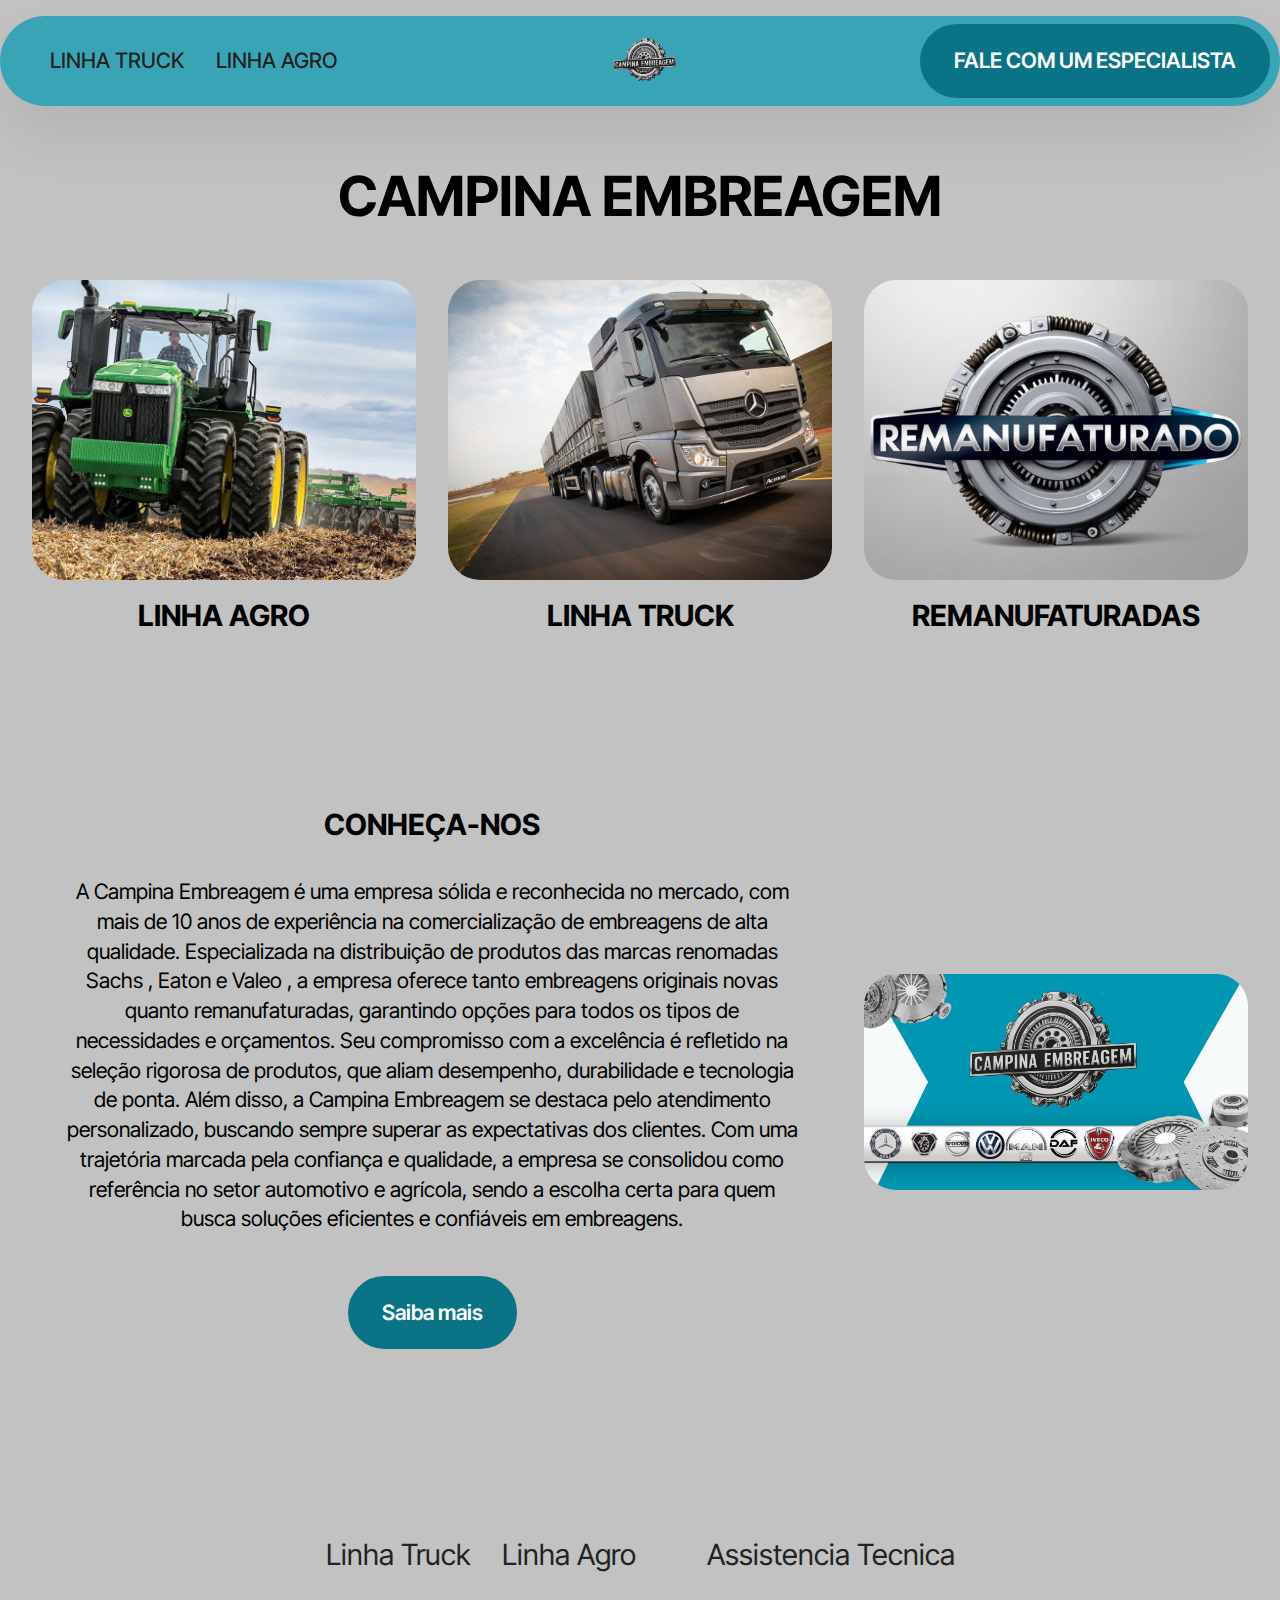
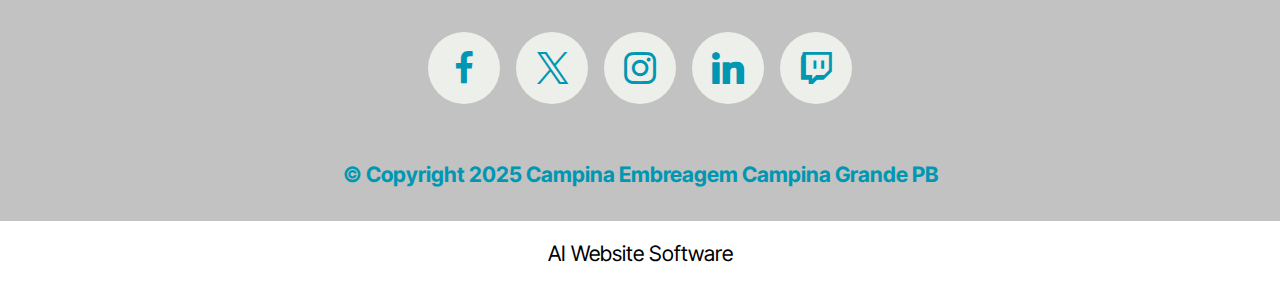
==== index.html @ 379b9a97 "Add files via upload" ====
<!DOCTYPE html>
<html  >
<head>
  <!-- Site made with Mobirise Website Builder v6.0.1, https://mobirise.com -->
  <meta charset="UTF-8">
  <meta http-equiv="X-UA-Compatible" content="IE=edge">
  <meta name="generator" content="Mobirise v6.0.1, mobirise.com">
  <meta name="viewport" content="width=device-width, initial-scale=1, minimum-scale=1">
  <link rel="shortcut icon" href="assets/images/design-sem-nome-2.png-283x283.png" type="image/x-icon">
  <meta name="description" content="seja bem vindo a campina embreagem">
  
  
  <title>Pagina Inicial</title>
  <link rel="stylesheet" href="assets/web/assets/mobirise-icons2/mobirise2.css">
  <link rel="stylesheet" href="assets/bootstrap/css/bootstrap.min.css">
  <link rel="stylesheet" href="assets/bootstrap/css/bootstrap-grid.min.css">
  <link rel="stylesheet" href="assets/bootstrap/css/bootstrap-reboot.min.css">
  <link rel="stylesheet" href="assets/dropdown/css/style.css">
  <link rel="stylesheet" href="assets/socicon/css/styles.css">
  <link rel="stylesheet" href="assets/theme/css/style.css">
  <link rel="preload" href="https://fonts.googleapis.com/css?family=Inter+Tight:100,200,300,400,500,600,700,800,900,100i,200i,300i,400i,500i,600i,700i,800i,900i&display=swap" as="style" onload="this.onload=null;this.rel='stylesheet'">
  <noscript><link rel="stylesheet" href="https://fonts.googleapis.com/css?family=Inter+Tight:100,200,300,400,500,600,700,800,900,100i,200i,300i,400i,500i,600i,700i,800i,900i&display=swap"></noscript>
  <link rel="preload" as="style" href="assets/mobirise/css/mbr-additional.css?v=fmZbq1"><link rel="stylesheet" href="assets/mobirise/css/mbr-additional.css?v=fmZbq1" type="text/css">

  
  
  
</head>
<body>
  
  <section data-bs-version="5.1" class="menu menu4 cid-uE12uf2thr" once="menu" id="menu04-0">
	

	<nav class="navbar navbar-dropdown navbar-fixed-top navbar-expand-lg">
		<div class="container">
			<div class="navbar-brand">
				<span class="navbar-logo">
					<a href="index.html">
						<img src="assets/images/design-sem-nome-2.png-283x283.png" alt="Mobirise Website Builder" style="height: 5rem;">
					</a>
				</span>
				
			</div>
			<button class="navbar-toggler" type="button" data-toggle="collapse" data-bs-toggle="collapse" data-target="#navbarSupportedContent" data-bs-target="#navbarSupportedContent" aria-controls="navbarNavAltMarkup" aria-expanded="false" aria-label="Toggle navigation">
				<div class="hamburger">
					<span></span>
					<span></span>
					<span></span>
					<span></span>
				</div>
			</button>
			<div class="collapse navbar-collapse" id="navbarSupportedContent">
				<ul class="navbar-nav nav-dropdown" data-app-modern-menu="true"><li class="nav-item">
						<a class="nav-link link text-black text-primary display-4" href="linhatruck.html">LINHA TRUCK</a>
					</li>
					<li class="nav-item">
						<a class="nav-link link show text-black display-4" href="https://mobiri.se" aria-expanded="false">LINHA AGRO</a>
					</li></ul>
				
				<div class="navbar-buttons mbr-section-btn"><a class="btn btn-info display-4" href="https://w.app/especialistacampina">FALE COM UM ESPECIALISTA</a></div>
			</div>
		</div>
	</nav>
</section>

<section data-bs-version="5.1" class="features03 cid-uE16JhF3HJ" id="features03-2">
	
	
	<div class="container">
		<div class="row justify-content-center mb-5">
			<div class="col-12 content-head">
				<div class="mbr-section-head">
					<h4 class="mbr-section-title mbr-fonts-style align-center mb-0 display-2"><strong>CAMPINA EMBREAGEM</strong></h4>
					
				</div>
			</div>
		</div>
		<div class="row">
			<div class="item features-image col-12 col-md-6 col-lg-4 active">
				<div class="item-wrapper">
					<div class="item-img mb-3">
						<a href="linhaagro.html"><img src="assets/images/r4g079078-rrd-tratores-serie-9r-9rx-maior-trator-ecommerce-large-be9980bf68cd85eb3960ea7652e203d55143aea5-1.jpeg" alt="Mobirise Website Builder" title=""></a>
					</div>
					<div class="item-content align-left">
						<h5 class="item-title mbr-fonts-style mt-0 mb-2 display-5"><strong>LINHA AGRO</strong></h5>
						
						
					</div>
				</div>
			</div>
			<div class="item features-image col-12 col-md-6 col-lg-4">
				<div class="item-wrapper">
					<div class="item-img mb-3">
						<a href="linhatruck.html"><img src="assets/images/actros-2020.jpg" alt="Mobirise Website Builder" title="" data-slide-to="1" data-bs-slide-to="1"></a>
					</div>
					<div class="item-content align-left">
						<h5 class="item-title mbr-fonts-style mb-2 mt-0 display-5">
							<strong>LINHA TRUCK</strong></h5>
						
						
					</div>
				</div>
			</div><div class="item features-image col-12 col-md-6 col-lg-4">
				<div class="item-wrapper">
					<div class="item-img mb-3">
						<img src="assets/images/cf99cc00-224d-4fc2-b7e6-b54168012825-759x429.jpg" alt="Mobirise Website Builder" title="" data-slide-to="2" data-bs-slide-to="2">
					</div>
					<div class="item-content align-left">
						<h5 class="item-title mbr-fonts-style mb-2 mt-0 display-5">
						    <strong>REMANUFATURADAS</strong></h5>
						
						
					</div>
				</div>
			</div>
			
		</div>
	</div>
</section>

<section data-bs-version="5.1" class="header1 cid-uE14Krt7id" id="header01-1">
	

	
	

	<div class="container-fluid">
		<div class="row justify-content-center">
			<div class="col-12 col-md-12 col-lg-4 image-wrapper">
				<img class="w-100" src="assets/images/1.png-1395x785.png" alt="Mobirise Website Builder">
			</div>
			<div class="col-12 col-lg col-md-12">
				<div class="text-wrapper align-left">
					<h1 class="mbr-section-title mbr-fonts-style mb-4 display-5">
						<strong>CONHEÇA-NOS</strong></h1>
					<p class="mbr-text mbr-fonts-style mb-4 display-7">A Campina Embreagem é uma empresa sólida e reconhecida no mercado, com mais de 10 anos de experiência na comercialização de embreagens de alta qualidade. Especializada na distribuição de produtos das marcas renomadas Sachs , Eaton e Valeo , a empresa oferece tanto embreagens originais novas quanto remanufaturadas, garantindo opções para todos os tipos de necessidades e orçamentos. Seu compromisso com a excelência é refletido na seleção rigorosa de produtos, que aliam desempenho, durabilidade e tecnologia de ponta. Além disso, a Campina Embreagem se destaca pelo atendimento personalizado, buscando sempre superar as expectativas dos clientes. Com uma trajetória marcada pela confiança e qualidade, a empresa se consolidou como referência no setor automotivo e agrícola, sendo a escolha certa para quem busca soluções eficientes e confiáveis em embreagens.</p>
					<div class="mbr-section-btn mt-3"><a class="btn btn-info display-7" href="https://mobiri.se">Saiba mais</a></div>
				</div>
			</div>
		</div>
	</div>
</section>

<section data-bs-version="5.1" class="footer3 cid-uE6FeuxkPk" once="footers" id="footer03-5">

        

    

    <div class="container">
        <div class="row">
            <div class="row-links">
                <ul class="header-menu">
                  
                  
                  
                  
                <li class="header-menu-item mbr-fonts-style display-5">Linha Truck</li><li class="header-menu-item mbr-fonts-style display-5">Linha Agro</li><li class="header-menu-item mbr-fonts-style display-5">&nbsp;</li><li class="header-menu-item mbr-fonts-style display-5">Assistencia Tecnica</li></ul>
              </div>

            <div class="col-12 mt-4">
                <div class="social-row">
                    <div class="soc-item">
                        <a href="https://mobiri.se/" target="_blank">
                            <span class="mbr-iconfont socicon socicon-facebook display-7"></span>
                        </a>
                    </div>
                    <div class="soc-item">
                        <a href="https://mobiri.se/" target="_blank">
                            <span class="mbr-iconfont socicon-twitter socicon"></span>
                        </a>
                    </div>
                    <div class="soc-item">
                        <a href="https://mobiri.se/" target="_blank">
                            <span class="mbr-iconfont socicon-instagram socicon"></span>
                        </a>
                    </div>
                    <div class="soc-item">
                        <a href="https://mobiri.se/" target="_blank">
                            <span class="mbr-iconfont socicon socicon-linkedin"></span>
                        </a>
                    </div>
                    <div class="soc-item">
                        <a href="https://mobiri.se/" target="_blank">
                            <span class="mbr-iconfont socicon socicon-twitch"></span>
                        </a>
                    </div>
                </div>
            </div>
            <div class="col-12 mt-5">
                <p class="mbr-fonts-style copyright display-7"><strong>
                    © Copyright 2025 Campina Embreagem Campina Grande PB</strong></p>
            </div>
        </div>
    </div>
</section><section class="display-7" style="padding: 0;align-items: center;justify-content: center;flex-wrap: wrap;    align-content: center;display: flex;position: relative;height: 4rem;"><a href="https://mobiri.se/" style="flex: 1 1;height: 4rem;position: absolute;width: 100%;z-index: 1;"><img alt="" style="height: 4rem;" src="[data-uri]"></a><p style="margin: 0;text-align: center;" class="display-7">&#8204;</p><a style="z-index:1" href="https://mobirise.com/builder/ai-website-builder.html">AI Website Software</a></section><script src="assets/bootstrap/js/bootstrap.bundle.min.js"></script>  <script src="assets/smoothscroll/smooth-scroll.js"></script>  <script src="assets/ytplayer/index.js"></script>  <script src="assets/dropdown/js/navbar-dropdown.js"></script>  <script src="assets/theme/js/script.js"></script>  
  
  
</body>
</html>
---- assets/web/assets/mobirise-icons2/mobirise2.css ----
@font-face {
  font-family: 'Moririse2';
  font-display: swap;
  src:  url('mobirise2.eot?f2bix4');
  src:  url('mobirise2.eot?f2bix4#iefix') format('embedded-opentype'),
    url('mobirise2.ttf?f2bix4') format('truetype'),
    url('mobirise2.woff?f2bix4') format('woff'),
    url('mobirise2.svg?f2bix4#mobirise2') format('svg');
  font-weight: normal;
  font-style: normal;
}

[class^="mobi-"], [class*=" mobi-"] {
  /* use !important to prevent issues with browser extensions that change fonts */
  font-family: 'Moririse2' !important;
  speak: none;
  font-style: normal;
  font-weight: normal;
  font-variant: normal;
  text-transform: none;
  line-height: 1;

  /* Better Font Rendering =========== */
  -webkit-font-smoothing: antialiased;
  -moz-osx-font-smoothing: grayscale;
}

.mobi-mbri-add-submenu:before {
  content: "\e900";
}
.mobi-mbri-alert:before {
  content: "\e901";
}
.mobi-mbri-align-center:before {
  content: "\e902";
}
.mobi-mbri-align-justify:before {
  content: "\e903";
}
.mobi-mbri-align-left:before {
  content: "\e904";
}
.mobi-mbri-align-right:before {
  content: "\e905";
}
.mobi-mbri-android:before {
  content: "\e906";
}
.mobi-mbri-apple:before {
  content: "\e907";
}
.mobi-mbri-arrow-down:before {
  content: "\e908";
}
.mobi-mbri-arrow-next:before {
  content: "\e909";
}
.mobi-mbri-arrow-prev:before {
  content: "\e90a";
}
.mobi-mbri-arrow-up:before {
  content: "\e90b";
}
.mobi-mbri-bold:before {
  content: "\e90c";
}
.mobi-mbri-bookmark:before {
  content: "\e90d";
}
.mobi-mbri-bootstrap:before {
  content: "\e90e";
}
.mobi-mbri-briefcase:before {
  content: "\e90f";
}
.mobi-mbri-browse:before {
  content: "\e910";
}
.mobi-mbri-bulleted-list:before {
  content: "\e911";
}
.mobi-mbri-calendar:before {
  content: "\e912";
}
.mobi-mbri-camera:before {
  content: "\e913";
}
.mobi-mbri-cart-add:before {
  content: "\e914";
}
.mobi-mbri-cart-full:before {
  content: "\e915";
}
.mobi-mbri-cash:before {
  content: "\e916";
}
.mobi-mbri-change-style:before {
  content: "\e917";
}
.mobi-mbri-chat:before {
  content: "\e918";
}
.mobi-mbri-clock:before {
  content: "\e919";
}
.mobi-mbri-close:before {
  content: "\e91a";
}
.mobi-mbri-cloud:before {
  content: "\e91b";
}
.mobi-mbri-code:before {
  content: "\e91c";
}
.mobi-mbri-contact-form:before {
  content: "\e91d";
}
.mobi-mbri-credit-card:before {
  content: "\e91e";
}
.mobi-mbri-cursor-click:before {
  content: "\e91f";
}
.mobi-mbri-cust-feedback:before {
  content: "\e920";
}
.mobi-mbri-database:before {
  content: "\e921";
}
.mobi-mbri-delivery:before {
  content: "\e922";
}
.mobi-mbri-desktop:before {
  content: "\e923";
}
.mobi-mbri-devices:before {
  content: "\e924";
}
.mobi-mbri-down:before {
  content: "\e925";
}
.mobi-mbri-download-2:before {
  content: "\e926";
}
.mobi-mbri-download:before {
  content: "\e927";
}
.mobi-mbri-drag-n-drop-2:before {
  content: "\e928";
}
.mobi-mbri-drag-n-drop:before {
  content: "\e929";
}
.mobi-mbri-edit-2:before {
  content: "\e92a";
}
.mobi-mbri-edit:before {
  content: "\e92b";
}
.mobi-mbri-error:before {
  content: "\e92c";
}
.mobi-mbri-extension:before {
  content: "\e92d";
}
.mobi-mbri-features:before {
  content: "\e92e";
}
.mobi-mbri-file:before {
  content: "\e92f";
}
.mobi-mbri-flag:before {
  content: "\e930";
}
.mobi-mbri-folder:before {
  content: "\e931";
}
.mobi-mbri-gift:before {
  content: "\e932";
}
.mobi-mbri-github:before {
  content: "\e933";
}
.mobi-mbri-globe-2:before {
  content: "\e934";
}
.mobi-mbri-globe:before {
  content: "\e935";
}
.mobi-mbri-growing-chart:before {
  content: "\e936";
}
.mobi-mbri-hearth:before {
  content: "\e937";
}
.mobi-mbri-help:before {
  content: "\e938";
}
.mobi-mbri-home:before {
  content: "\e939";
}
.mobi-mbri-hot-cup:before {
  content: "\e93a";
}
.mobi-mbri-idea:before {
  content: "\e93b";
}
.mobi-mbri-image-gallery:before {
  content: "\e93c";
}
.mobi-mbri-image-slider:before {
  content: "\e93d";
}
.mobi-mbri-info:before {
  content: "\e93e";
}
.mobi-mbri-italic:before {
  content: "\e93f";
}
.mobi-mbri-key:before {
  content: "\e940";
}
.mobi-mbri-laptop:before {
  content: "\e941";
}
.mobi-mbri-layers:before {
  content: "\e942";
}
.mobi-mbri-left-right:before {
  content: "\e943";
}
.mobi-mbri-left:before {
  content: "\e944";
}
.mobi-mbri-letter:before {
  content: "\e945";
}
.mobi-mbri-like:before {
  content: "\e946";
}
.mobi-mbri-link:before {
  content: "\e947";
}
.mobi-mbri-lock:before {
  content: "\e948";
}
.mobi-mbri-login:before {
  content: "\e949";
}
.mobi-mbri-logout:before {
  content: "\e94a";
}
.mobi-mbri-magic-stick:before {
  content: "\e94b";
}
.mobi-mbri-map-pin:before {
  content: "\e94c";
}
.mobi-mbri-menu:before {
  content: "\e94d";
}
.mobi-mbri-mobile-2:before {
  content: "\e94e";
}
.mobi-mbri-mobile-horizontal:before {
  content: "\e94f";
}
.mobi-mbri-mobile:before {
  content: "\e950";
}
.mobi-mbri-mobirise:before {
  content: "\e951";
}
.mobi-mbri-more-horizontal:before {
  content: "\e952";
}
.mobi-mbri-more-vertical:before {
  content: "\e953";
}
.mobi-mbri-music:before {
  content: "\e954";
}
.mobi-mbri-new-file:before {
  content: "\e955";
}
.mobi-mbri-numbered-list:before {
  content: "\e956";
}
.mobi-mbri-opened-folder:before {
  content: "\e957";
}
.mobi-mbri-pages:before {
  content: "\e958";
}
.mobi-mbri-paper-plane:before {
  content: "\e959";
}
.mobi-mbri-paperclip:before {
  content: "\e95a";
}
.mobi-mbri-phone:before {
  content: "\e95b";
}
.mobi-mbri-photo:before {
  content: "\e95c";
}
.mobi-mbri-photos:before {
  content: "\e95d";
}
.mobi-mbri-pin:before {
  content: "\e95e";
}
.mobi-mbri-play:before {
  content: "\e95f";
}
.mobi-mbri-plus:before {
  content: "\e960";
}
.mobi-mbri-preview:before {
  content: "\e961";
}
.mobi-mbri-print:before {
  content: "\e962";
}
.mobi-mbri-protect:before {
  content: "\e963";
}
.mobi-mbri-question:before {
  content: "\e964";
}
.mobi-mbri-quote-left:before {
  content: "\e965";
}
.mobi-mbri-quote-right:before {
  content: "\e966";
}
.mobi-mbri-redo:before {
  content: "\e967";
}
.mobi-mbri-refresh:before {
  content: "\e968";
}
.mobi-mbri-responsive-2:before {
  content: "\e969";
}
.mobi-mbri-responsive:before {
  content: "\e96a";
}
.mobi-mbri-right:before {
  content: "\e96b";
}
.mobi-mbri-rocket:before {
  content: "\e96c";
}
.mobi-mbri-sad-face:before {
  content: "\e96d";
}
.mobi-mbri-sale:before {
  content: "\e96e";
}
.mobi-mbri-save:before {
  content: "\e96f";
}
.mobi-mbri-search:before {
  content: "\e970";
}
.mobi-mbri-setting-2:before {
  content: "\e971";
}
.mobi-mbri-setting-3:before {
  content: "\e972";
}
.mobi-mbri-setting:before {
  content: "\e973";
}
.mobi-mbri-share:before {
  content: "\e974";
}
.mobi-mbri-shopping-bag:before {
  content: "\e975";
}
.mobi-mbri-shopping-basket:before {
  content: "\e976";
}
.mobi-mbri-shopping-cart:before {
  content: "\e977";
}
.mobi-mbri-sites:before {
  content: "\e978";
}
.mobi-mbri-smile-face:before {
  content: "\e979";
}
.mobi-mbri-speed:before {
  content: "\e97a";
}
.mobi-mbri-star:before {
  content: "\e97b";
}
.mobi-mbri-success:before {
  content: "\e97c";
}
.mobi-mbri-sun:before {
  content: "\e97d";
}
.mobi-mbri-sun2:before {
  content: "\e97e";
}
.mobi-mbri-tablet-vertical:before {
  content: "\e97f";
}
.mobi-mbri-tablet:before {
  content: "\e980";
}
.mobi-mbri-target:before {
  content: "\e981";
}
.mobi-mbri-timer:before {
  content: "\e982";
}
.mobi-mbri-to-ftp:before {
  content: "\e983";
}
.mobi-mbri-to-local-drive:before {
  content: "\e984";
}
.mobi-mbri-touch-swipe:before {
  content: "\e985";
}
.mobi-mbri-touch:before {
  content: "\e986";
}
.mobi-mbri-trash:before {
  content: "\e987";
}
.mobi-mbri-underline:before {
  content: "\e988";
}
.mobi-mbri-undo:before {
  content: "\e989";
}
.mobi-mbri-unlink:before {
  content: "\e98a";
}
.mobi-mbri-unlock:before {
  content: "\e98b";
}
.mobi-mbri-up-down:before {
  content: "\e98c";
}
.mobi-mbri-up:before {
  content: "\e98d";
}
.mobi-mbri-update:before {
  content: "\e98e";
}
.mobi-mbri-upload-2:before {
  content: "\e98f";
}
.mobi-mbri-upload:before {
  content: "\e990";
}
.mobi-mbri-user-2:before {
  content: "\e991";
}
.mobi-mbri-user:before {
  content: "\e992";
}
.mobi-mbri-users:before {
  content: "\e993";
}
.mobi-mbri-video-play:before {
  content: "\e994";
}
.mobi-mbri-video:before {
  content: "\e995";
}
.mobi-mbri-watch:before {
  content: "\e996";
}
.mobi-mbri-website-theme-2:before {
  content: "\e997";
}
.mobi-mbri-website-theme:before {
  content: "\e998";
}
.mobi-mbri-wifi:before {
  content: "\e999";
}
.mobi-mbri-windows:before {
  content: "\e99a";
}
.mobi-mbri-zoom-in:before {
  content: "\e99b";
}
.mobi-mbri-zoom-out:before {
  content: "\e99c";
}
---- assets/dropdown/css/style.css ----
.navbar-dropdown {
  left: 0;
  padding: 0;
  position: absolute;
  right: 0;
  top: 0;
  transition: all 0.45s ease;
  z-index: 1030;
  background: #282828; }
  .navbar-dropdown .navbar-logo {
    margin-right: 0.8rem;
    transition: margin 0.3s ease-in-out;
    vertical-align: middle; }
    .navbar-dropdown .navbar-logo img {
      height: 3.125rem;
      transition: all 0.3s ease-in-out; }
    .navbar-dropdown .navbar-logo.mbr-iconfont {
      font-size: 3.125rem;
      line-height: 3.125rem; }
  .navbar-dropdown .navbar-caption {
    font-weight: 700;
    white-space: normal;
    vertical-align: -4px;
    line-height: 3.125rem !important; }
    .navbar-dropdown .navbar-caption, .navbar-dropdown .navbar-caption:hover {
      color: inherit;
      text-decoration: none; }
  .navbar-dropdown .mbr-iconfont + .navbar-caption {
    vertical-align: -1px; }
  .navbar-dropdown.navbar-fixed-top {
    position: fixed; }
  .navbar-dropdown .navbar-brand span {
    vertical-align: -4px; }
  .navbar-dropdown.bg-color.transparent {
    background: none; }
  .navbar-dropdown.navbar-short .navbar-brand {
    padding: 0.625rem 0; }
    .navbar-dropdown.navbar-short .navbar-brand span {
      vertical-align: -1px; }
  .navbar-dropdown.navbar-short .navbar-caption {
    line-height: 2.375rem !important;
    vertical-align: -2px; }
  .navbar-dropdown.navbar-short .navbar-logo {
    margin-right: 0.5rem; }
    .navbar-dropdown.navbar-short .navbar-logo img {
      height: 2.375rem; }
    .navbar-dropdown.navbar-short .navbar-logo.mbr-iconfont {
      font-size: 2.375rem;
      line-height: 2.375rem; }
  .navbar-dropdown.navbar-short .mbr-table-cell {
    height: 3.625rem; }
  .navbar-dropdown .navbar-close {
    left: 0.6875rem;
    position: fixed;
    top: 0.75rem;
    z-index: 1000; }
  .navbar-dropdown .hamburger-icon {
    content: "";
    display: inline-block;
    vertical-align: middle;
    width: 16px;
    -webkit-box-shadow: 0 -6px 0 1px #282828,0 0 0 1px #282828,0 6px 0 1px #282828;
    -moz-box-shadow: 0 -6px 0 1px #282828,0 0 0 1px #282828,0 6px 0 1px #282828;
    box-shadow: 0 -6px 0 1px #282828,0 0 0 1px #282828,0 6px 0 1px #282828; }

.dropdown-menu .dropdown-toggle[data-toggle="dropdown-submenu"]::after {
  border-bottom: 0.35em solid transparent;
  border-left: 0.35em solid;
  border-right: 0;
  border-top: 0.35em solid transparent;
  margin-left: 0.3rem; }

.dropdown-menu .dropdown-item:focus {
  outline: 0; }

.nav-dropdown {
  font-size: 0.75rem;
  font-weight: 500;
  height: auto !important; }
  .nav-dropdown .nav-btn {
    padding-left: 1rem; }
  .nav-dropdown .link {
    margin: .667em 1.667em;
    font-weight: 500;
    padding: 0;
    transition: color .2s ease-in-out; }
    .nav-dropdown .link.dropdown-toggle {
      margin-right: 2.583em; }
      .nav-dropdown .link.dropdown-toggle::after {
        margin-left: .25rem;
        border-top: 0.35em solid;
        border-right: 0.35em solid transparent;
        border-left: 0.35em solid transparent;
        border-bottom: 0; }
      .nav-dropdown .link.dropdown-toggle[aria-expanded="true"] {
        margin: 0;
        padding: 0.667em 3.263em  0.667em 1.667em; }
  .nav-dropdown .link::after,
  .nav-dropdown .dropdown-item::after {
    color: inherit; }
  .nav-dropdown .btn {
    font-size: 0.75rem;
    font-weight: 700;
    letter-spacing: 0;
    margin-bottom: 0;
    padding-left: 1.25rem;
    padding-right: 1.25rem; }
  .nav-dropdown .dropdown-menu {
    border-radius: 0;
    border: 0;
    left: 0;
    margin: 0;
    padding-bottom: 1.25rem;
    padding-top: 1.25rem;
    position: relative; }
  .nav-dropdown .dropdown-submenu {
    margin-left: 0.125rem;
    top: 0; }
  .nav-dropdown .dropdown-item {
    font-weight: 500;
    line-height: 2;
    padding: 0.3846em 4.615em 0.3846em 1.5385em;
    position: relative;
    transition: color .2s ease-in-out, background-color .2s ease-in-out; }
    .nav-dropdown .dropdown-item::after {
      margin-top: -0.3077em;
      position: absolute;
      right: 1.1538em;
      top: 50%; }
    .nav-dropdown .dropdown-item:focus, .nav-dropdown .dropdown-item:hover {
      background: none; }

@media (max-width: 767px) {
  .nav-dropdown.navbar-toggleable-sm {
    bottom: 0;
    display: none;
    left: 0;
    overflow-x: hidden;
    position: fixed;
    top: 0;
    transform: translateX(-100%);
    -ms-transform: translateX(-100%);
    -webkit-transform: translateX(-100%);
    width: 18.75rem;
    z-index: 999; } }
.nav-dropdown.navbar-toggleable-xl {
  bottom: 0;
  display: none;
  left: 0;
  overflow-x: hidden;
  position: fixed;
  top: 0;
  transform: translateX(-100%);
  -ms-transform: translateX(-100%);
  -webkit-transform: translateX(-100%);
  width: 18.75rem;
  z-index: 999; }

.nav-dropdown-sm {
  display: block !important;
  overflow-x: hidden;
  overflow: auto;
  padding-top: 3.875rem; }
  .nav-dropdown-sm::after {
    content: "";
    display: block;
    height: 3rem;
    width: 100%; }
  .nav-dropdown-sm.collapse.in ~ .navbar-close {
    display: block !important; }
  .nav-dropdown-sm.collapsing, .nav-dropdown-sm.collapse.in {
    transform: translateX(0);
    -ms-transform: translateX(0);
    -webkit-transform: translateX(0);
    transition: all 0.25s ease-out;
    -webkit-transition: all 0.25s ease-out;
    background: #282828; }
  .nav-dropdown-sm.collapsing[aria-expanded="false"] {
    transform: translateX(-100%);
    -ms-transform: translateX(-100%);
    -webkit-transform: translateX(-100%); }
  .nav-dropdown-sm .nav-item {
    display: block;
    margin-left: 0 !important;
    padding-left: 0; }
  .nav-dropdown-sm .link,
  .nav-dropdown-sm .dropdown-item {
    border-top: 1px dotted rgba(255, 255, 255, 0.1);
    font-size: 0.8125rem;
    line-height: 1.6;
    margin: 0 !important;
    padding: 0.875rem 2.4rem 0.875rem 1.5625rem !important;
    position: relative;
    white-space: normal; }
    .nav-dropdown-sm .link:focus, .nav-dropdown-sm .link:hover,
    .nav-dropdown-sm .dropdown-item:focus,
    .nav-dropdown-sm .dropdown-item:hover {
      background: rgba(0, 0, 0, 0.2) !important;
      color: #c0a375; }
  .nav-dropdown-sm .nav-btn {
    position: relative;
    padding: 1.5625rem 1.5625rem 0 1.5625rem; }
    .nav-dropdown-sm .nav-btn::before {
      border-top: 1px dotted rgba(255, 255, 255, 0.1);
      content: "";
      left: 0;
      position: absolute;
      top: 0;
      width: 100%; }
    .nav-dropdown-sm .nav-btn + .nav-btn {
      padding-top: 0.625rem; }
      .nav-dropdown-sm .nav-btn + .nav-btn::before {
        display: none; }
  .nav-dropdown-sm .btn {
    padding: 0.625rem 0; }
  .nav-dropdown-sm .dropdown-toggle[data-toggle="dropdown-submenu"]::after {
    margin-left: .25rem;
    border-top: 0.35em solid;
    border-right: 0.35em solid transparent;
    border-left: 0.35em solid transparent;
    border-bottom: 0; }
  .nav-dropdown-sm .dropdown-toggle[data-toggle="dropdown-submenu"][aria-expanded="true"]::after {
    border-top: 0;
    border-right: 0.35em solid transparent;
    border-left: 0.35em solid transparent;
    border-bottom: 0.35em solid; }
  .nav-dropdown-sm .dropdown-menu {
    margin: 0;
    padding: 0;
    position: relative;
    top: 0;
    left: 0;
    width: 100%;
    border: 0;
    float: none;
    border-radius: 0;
    background: none; }
  .nav-dropdown-sm .dropdown-submenu {
    left: 100%;
    margin-left: 0.125rem;
    margin-top: -1.25rem;
    top: 0; }

.navbar-toggleable-sm .nav-dropdown .dropdown-menu {
  position: absolute; }

.navbar-toggleable-sm .nav-dropdown .dropdown-submenu {
  left: 100%;
  margin-left: 0.125rem;
  margin-top: -1.25rem;
  top: 0; }

.navbar-toggleable-sm.opened .nav-dropdown .dropdown-menu {
  position: relative; }

.navbar-toggleable-sm.opened .nav-dropdown .dropdown-submenu {
  left: 0;
  margin-left: 00rem;
  margin-top: 0rem;
  top: 0; }

.is-builder .nav-dropdown.collapsing {
  transition: none !important; }
---- assets/socicon/css/styles.css ----
@charset "UTF-8";

@font-face {
  font-family: 'Socicon';
  src:  url('../fonts/socicon.eot');
  src:  url('../fonts/socicon.eot?#iefix') format('embedded-opentype'),
    url('../fonts/socicon.woff2') format('woff2'),
    url('../fonts/socicon.ttf') format('truetype'),
    url('../fonts/socicon.woff') format('woff'),
    url('../fonts/socicon.svg#socicon') format('svg');
  font-weight: normal;
  font-style: normal;
  font-display: swap;
}

[data-icon]:before {
  font-family: "socicon" !important;
  content: attr(data-icon);
  font-style: normal !important;
  font-weight: normal !important;
  font-variant: normal !important;
  text-transform: none !important;
  speak: none;
  line-height: 1;
  -webkit-font-smoothing: antialiased;
  -moz-osx-font-smoothing: grayscale;
}

[class^="socicon-"], [class*=" socicon-"] {
  /* use !important to prevent issues with browser extensions that change fonts */
  font-family: 'Socicon' !important;
  speak: none;
  font-style: normal;
  font-weight: normal;
  font-variant: normal;
  text-transform: none;
  line-height: 1;

  /* Better Font Rendering =========== */
  -webkit-font-smoothing: antialiased;
  -moz-osx-font-smoothing: grayscale;
}

.socicon-500px:before {
  content: "\e000";
}
.socicon-8tracks:before {
  content: "\e001";
}
.socicon-airbnb:before {
  content: "\e002";
}
.socicon-alliance:before {
  content: "\e003";
}
.socicon-amazon:before {
  content: "\e004";
}
.socicon-amplement:before {
  content: "\e005";
}
.socicon-android:before {
  content: "\e006";
}
.socicon-angellist:before {
  content: "\e007";
}
.socicon-apple:before {
  content: "\e008";
}
.socicon-appnet:before {
  content: "\e009";
}
.socicon-baidu:before {
  content: "\e00a";
}
.socicon-bandcamp:before {
  content: "\e00b";
}
.socicon-battlenet:before {
  content: "\e00c";
}
.socicon-mixer:before {
  content: "\e00d";
}
.socicon-bebee:before {
  content: "\e00e";
}
.socicon-bebo:before {
  content: "\e00f";
}
.socicon-behance:before {
  content: "\e010";
}
.socicon-blizzard:before {
  content: "\e011";
}
.socicon-blogger:before {
  content: "\e012";
}
.socicon-buffer:before {
  content: "\e013";
}
.socicon-chrome:before {
  content: "\e014";
}
.socicon-coderwall:before {
  content: "\e015";
}
.socicon-curse:before {
  content: "\e016";
}
.socicon-dailymotion:before {
  content: "\e017";
}
.socicon-deezer:before {
  content: "\e018";
}
.socicon-delicious:before {
  content: "\e019";
}
.socicon-deviantart:before {
  content: "\e01a";
}
.socicon-diablo:before {
  content: "\e01b";
}
.socicon-digg:before {
  content: "\e01c";
}
.socicon-discord:before {
  content: "\e01d";
}
.socicon-disqus:before {
  content: "\e01e";
}
.socicon-douban:before {
  content: "\e01f";
}
.socicon-draugiem:before {
  content: "\e020";
}
.socicon-dribbble:before {
  content: "\e021";
}
.socicon-drupal:before {
  content: "\e022";
}
.socicon-ebay:before {
  content: "\e023";
}
.socicon-ello:before {
  content: "\e024";
}
.socicon-endomodo:before {
  content: "\e025";
}
.socicon-envato:before {
  content: "\e026";
}
.socicon-etsy:before {
  content: "\e027";
}
.socicon-facebook:before {
  content: "\e028";
}
.socicon-feedburner:before {
  content: "\e029";
}
.socicon-filmweb:before {
  content: "\e02a";
}
.socicon-firefox:before {
  content: "\e02b";
}
.socicon-flattr:before {
  content: "\e02c";
}
.socicon-flickr:before {
  content: "\e02d";
}
.socicon-formulr:before {
  content: "\e02e";
}
.socicon-forrst:before {
  content: "\e02f";
}
.socicon-foursquare:before {
  content: "\e030";
}
.socicon-friendfeed:before {
  content: "\e031";
}
.socicon-github:before {
  content: "\e032";
}
.socicon-goodreads:before {
  content: "\e033";
}
.socicon-google:before {
  content: "\e034";
}
.socicon-googlescholar:before {
  content: "\e035";
}
.socicon-googlegroups:before {
  content: "\e036";
}
.socicon-googlephotos:before {
  content: "\e037";
}
.socicon-googleplus:before {
  content: "\e038";
}
.socicon-grooveshark:before {
  content: "\e039";
}
.socicon-hackerrank:before {
  content: "\e03a";
}
.socicon-hearthstone:before {
  content: "\e03b";
}
.socicon-hellocoton:before {
  content: "\e03c";
}
.socicon-heroes:before {
  content: "\e03d";
}
.socicon-smashcast:before {
  content: "\e03e";
}
.socicon-horde:before {
  content: "\e03f";
}
.socicon-houzz:before {
  content: "\e040";
}
.socicon-icq:before {
  content: "\e041";
}
.socicon-identica:before {
  content: "\e042";
}
.socicon-imdb:before {
  content: "\e043";
}
.socicon-instagram:before {
  content: "\e044";
}
.socicon-issuu:before {
  content: "\e045";
}
.socicon-istock:before {
  content: "\e046";
}
.socicon-itunes:before {
  content: "\e047";
}
.socicon-keybase:before {
  content: "\e048";
}
.socicon-lanyrd:before {
  content: "\e049";
}
.socicon-lastfm:before {
  content: "\e04a";
}
.socicon-line:before {
  content: "\e04b";
}
.socicon-linkedin:before {
  content: "\e04c";
}
.socicon-livejournal:before {
  content: "\e04d";
}
.socicon-lyft:before {
  content: "\e04e";
}
.socicon-macos:before {
  content: "\e04f";
}
.socicon-mail:before {
  content: "\e050";
}
.socicon-medium:before {
  content: "\e051";
}
.socicon-meetup:before {
  content: "\e052";
}
.socicon-mixcloud:before {
  content: "\e053";
}
.socicon-modelmayhem:before {
  content: "\e054";
}
.socicon-mumble:before {
  content: "\e055";
}
.socicon-myspace:before {
  content: "\e056";
}
.socicon-newsvine:before {
  content: "\e057";
}
.socicon-nintendo:before {
  content: "\e058";
}
.socicon-npm:before {
  content: "\e059";
}
.socicon-odnoklassniki:before {
  content: "\e05a";
}
.socicon-openid:before {
  content: "\e05b";
}
.socicon-opera:before {
  content: "\e05c";
}
.socicon-outlook:before {
  content: "\e05d";
}
.socicon-overwatch:before {
  content: "\e05e";
}
.socicon-patreon:before {
  content: "\e05f";
}
.socicon-paypal:before {
  content: "\e060";
}
.socicon-periscope:before {
  content: "\e061";
}
.socicon-persona:before {
  content: "\e062";
}
.socicon-pinterest:before {
  content: "\e063";
}
.socicon-play:before {
  content: "\e064";
}
.socicon-player:before {
  content: "\e065";
}
.socicon-playstation:before {
  content: "\e066";
}
.socicon-pocket:before {
  content: "\e067";
}
.socicon-qq:before {
  content: "\e068";
}
.socicon-quora:before {
  content: "\e069";
}
.socicon-raidcall:before {
  content: "\e06a";
}
.socicon-ravelry:before {
  content: "\e06b";
}
.socicon-reddit:before {
  content: "\e06c";
}
.socicon-renren:before {
  content: "\e06d";
}
.socicon-researchgate:before {
  content: "\e06e";
}
.socicon-residentadvisor:before {
  content: "\e06f";
}
.socicon-reverbnation:before {
  content: "\e070";
}
.socicon-rss:before {
  content: "\e071";
}
.socicon-sharethis:before {
  content: "\e072";
}
.socicon-skype:before {
  content: "\e073";
}
.socicon-slideshare:before {
  content: "\e074";
}
.socicon-smugmug:before {
  content: "\e075";
}
.socicon-snapchat:before {
  content: "\e076";
}
.socicon-songkick:before {
  content: "\e077";
}
.socicon-soundcloud:before {
  content: "\e078";
}
.socicon-spotify:before {
  content: "\e079";
}
.socicon-stackexchange:before {
  content: "\e07a";
}
.socicon-stackoverflow:before {
  content: "\e07b";
}
.socicon-starcraft:before {
  content: "\e07c";
}
.socicon-stayfriends:before {
  content: "\e07d";
}
.socicon-steam:before {
  content: "\e07e";
}
.socicon-storehouse:before {
  content: "\e07f";
}
.socicon-strava:before {
  content: "\e080";
}
.socicon-streamjar:before {
  content: "\e081";
}
.socicon-stumbleupon:before {
  content: "\e082";
}
.socicon-swarm:before {
  content: "\e083";
}
.socicon-teamspeak:before {
  content: "\e084";
}
.socicon-teamviewer:before {
  content: "\e085";
}
.socicon-technorati:before {
  content: "\e086";
}
.socicon-telegram:before {
  content: "\e087";
}
.socicon-tripadvisor:before {
  content: "\e088";
}
.socicon-tripit:before {
  content: "\e089";
}
.socicon-triplej:before {
  content: "\e08a";
}
.socicon-tumblr:before {
  content: "\e08b";
}
.socicon-twitch:before {
  content: "\e08c";
}
.socicon-twitter:before {
  content: "\e08d";
}
.socicon-uber:before {
  content: "\e08e";
}
.socicon-ventrilo:before {
  content: "\e08f";
}
.socicon-viadeo:before {
  content: "\e090";
}
.socicon-viber:before {
  content: "\e091";
}
.socicon-viewbug:before {
  content: "\e092";
}
.socicon-vimeo:before {
  content: "\e093";
}
.socicon-vine:before {
  content: "\e094";
}
.socicon-vkontakte:before {
  content: "\e095";
}
.socicon-warcraft:before {
  content: "\e096";
}
.socicon-wechat:before {
  content: "\e097";
}
.socicon-weibo:before {
  content: "\e098";
}
.socicon-whatsapp:before {
  content: "\e099";
}
.socicon-wikipedia:before {
  content: "\e09a";
}
.socicon-windows:before {
  content: "\e09b";
}
.socicon-wordpress:before {
  content: "\e09c";
}
.socicon-wykop:before {
  content: "\e09d";
}
.socicon-xbox:before {
  content: "\e09e";
}
.socicon-xing:before {
  content: "\e09f";
}
.socicon-yahoo:before {
  content: "\e0a0";
}
.socicon-yammer:before {
  content: "\e0a1";
}
.socicon-yandex:before {
  content: "\e0a2";
}
.socicon-yelp:before {
  content: "\e0a3";
}
.socicon-younow:before {
  content: "\e0a4";
}
.socicon-youtube:before {
  content: "\e0a5";
}
.socicon-zapier:before {
  content: "\e0a6";
}
.socicon-zerply:before {
  content: "\e0a7";
}
.socicon-zomato:before {
  content: "\e0a8";
}
.socicon-zynga:before {
  content: "\e0a9";
}
.socicon-spreadshirt:before {
  content: "\e901";
}
.socicon-gamejolt:before {
  content: "\e902";
}
.socicon-trello:before {
  content: "\e903";
}
.socicon-tunein:before {
  content: "\e904";
}
.socicon-bloglovin:before {
  content: "\e905";
}
.socicon-gamewisp:before {
  content: "\e906";
}
.socicon-messenger:before {
  content: "\e907";
}
.socicon-pandora:before {
  content: "\e908";
}
.socicon-augment:before {
  content: "\e909";
}
.socicon-bitbucket:before {
  content: "\e90a";
}
.socicon-fyuse:before {
  content: "\e90b";
}
.socicon-yt-gaming:before {
  content: "\e90c";
}
.socicon-sketchfab:before {
  content: "\e90d";
}
.socicon-mobcrush:before {
  content: "\e90e";
}
.socicon-microsoft:before {
  content: "\e90f";
}
.socicon-realtor:before {
  content: "\e910";
}
.socicon-tidal:before {
  content: "\e911";
}
.socicon-qobuz:before {
  content: "\e912";
}
.socicon-natgeo:before {
  content: "\e913";
}
.socicon-mastodon:before {
  content: "\e914";
}
.socicon-unsplash:before {
  content: "\e915";
}
.socicon-homeadvisor:before {
  content: "\e916";
}
.socicon-angieslist:before {
  content: "\e917";
}
.socicon-codepen:before {
  content: "\e918";
}
.socicon-slack:before {
  content: "\e919";
}
.socicon-openaigym:before {
  content: "\e91a";
}
.socicon-logmein:before {
  content: "\e91b";
}
.socicon-fiverr:before {
  content: "\e91c";
}
.socicon-gotomeeting:before {
  content: "\e91d";
}
.socicon-aliexpress:before {
  content: "\e91e";
}
.socicon-guru:before {
  content: "\e91f";
}
.socicon-appstore:before {
  content: "\e920";
}
.socicon-homes:before {
  content: "\e921";
}
.socicon-zoom:before {
  content: "\e922";
}
.socicon-alibaba:before {
  content: "\e923";
}
.socicon-craigslist:before {
  content: "\e924";
}
.socicon-wix:before {
  content: "\e925";
}
.socicon-redfin:before {
  content: "\e926";
}
.socicon-googlecalendar:before {
  content: "\e927";
}
.socicon-shopify:before {
  content: "\e928";
}
.socicon-freelancer:before {
  content: "\e929";
}
.socicon-seedrs:before {
  content: "\e92a";
}
.socicon-bing:before {
  content: "\e92b";
}
.socicon-doodle:before {
  content: "\e92c";
}
.socicon-bonanza:before {
  content: "\e92d";
}
.socicon-squarespace:before {
  content: "\e92e";
}
.socicon-toptal:before {
  content: "\e92f";
}
.socicon-gust:before {
  content: "\e930";
}
.socicon-ask:before {
  content: "\e931";
}
.socicon-trulia:before {
  content: "\e932";
}
.socicon-loomly:before {
  content: "\e933";
}
.socicon-ghost:before {
  content: "\e934";
}
.socicon-upwork:before {
  content: "\e935";
}
.socicon-fundable:before {
  content: "\e936";
}
.socicon-booking:before {
  content: "\e937";
}
.socicon-googlemaps:before {
  content: "\e938";
}
.socicon-zillow:before {
  content: "\e939";
}
.socicon-niconico:before {
  content: "\e93a";
}
.socicon-toneden:before {
  content: "\e93b";
}
.socicon-crunchbase:before {
  content: "\e93c";
}
.socicon-homefy:before {
  content: "\e93d";
}
.socicon-calendly:before {
  content: "\e93e";
}
.socicon-livemaster:before {
  content: "\e93f";
}
.socicon-udemy:before {
  content: "\e940";
}
.socicon-codered:before {
  content: "\e941";
}
.socicon-origin:before {
  content: "\e942";
}
.socicon-nextdoor:before {
  content: "\e943";
}
.socicon-portfolio:before {
  content: "\e944";
}
.socicon-instructables:before {
  content: "\e945";
}
.socicon-gitlab:before {
  content: "\e946";
}
.socicon-hackernews:before {
  content: "\e947";
}
.socicon-smashwords:before {
  content: "\e948";
}
.socicon-kobo:before {
  content: "\e949";
}
.socicon-bookbub:before {
  content: "\e94a";
}
.socicon-mailru:before {
  content: "\e94b";
}
.socicon-moddb:before {
  content: "\e94c";
}
.socicon-indiedb:before {
  content: "\e94d";
}
.socicon-traxsource:before {
  content: "\e94e";
}
.socicon-gamefor:before {
  content: "\e94f";
}
.socicon-pixiv:before {
  content: "\e950";
}
.socicon-myanimelist:before {
  content: "\e951";
}
.socicon-blackberry:before {
  content: "\e952";
}
.socicon-wickr:before {
  content: "\e953";
}
.socicon-spip:before {
  content: "\e954";
}
.socicon-napster:before {
  content: "\e955";
}
.socicon-beatport:before {
  content: "\e956";
}
.socicon-hackerone:before {
  content: "\e957";
}
.socicon-internet:before {
  content: "\e958";
}
.socicon-ubuntu:before {
  content: "\e959";
}
.socicon-artstation:before {
  content: "\e95a";
}
.socicon-invision:before {
  content: "\e95b";
}
.socicon-torial:before {
  content: "\e95c";
}
.socicon-collectorz:before {
  content: "\e95d";
}
.socicon-seenthis:before {
  content: "\e95e";
}
.socicon-googleplaymusic:before {
  content: "\e95f";
}
.socicon-debian:before {
  content: "\e960";
}
.socicon-filmfreeway:before {
  content: "\e961";
}
.socicon-gnome:before {
  content: "\e962";
}
.socicon-itchio:before {
  content: "\e963";
}
.socicon-jamendo:before {
  content: "\e964";
}
.socicon-mix:before {
  content: "\e965";
}
.socicon-sharepoint:before {
  content: "\e966";
}
.socicon-tinder:before {
  content: "\e967";
}
.socicon-windguru:before {
  content: "\e968";
}
.socicon-cdbaby:before {
  content: "\e969";
}
.socicon-elementaryos:before {
  content: "\e96a";
}
.socicon-stage32:before {
  content: "\e96b";
}
.socicon-tiktok:before {
  content: "\e96c";
}
.socicon-gitter:before {
  content: "\e96d";
}
.socicon-letterboxd:before {
  content: "\e96e";
}
.socicon-threema:before {
  content: "\e96f";
}
.socicon-splice:before {
  content: "\e970";
}
.socicon-metapop:before {
  content: "\e971";
}
.socicon-naver:before {
  content: "\e972";
}
.socicon-remote:before {
  content: "\e973";
}
.socicon-flipboard:before {
  content: "\e974";
}
.socicon-googlehangouts:before {
  content: "\e975";
}
.socicon-dlive:before {
  content: "\e976";
}
.socicon-vsco:before {
  content: "\e977";
}
.socicon-stitcher:before {
  content: "\e978";
}
.socicon-avvo:before {
  content: "\e979";
}
.socicon-redbubble:before {
  content: "\e97a";
}
.socicon-society6:before {
  content: "\e97b";
}
.socicon-zazzle:before {
  content: "\e97c";
}
.socicon-eitaa:before {
  content: "\e97d";
}
.socicon-soroush:before {
  content: "\e97e";
}
.socicon-bale:before {
  content: "\e97f";
}
---- assets/theme/css/style.css ----
@charset "UTF-8";
section {
  background-color: #ffffff;
}

body {
  font-style: normal;
  line-height: 1.5;
  font-weight: 400;
  color: #232323;
  position: relative;
}

button {
  background-color: transparent;
  border-color: transparent;
}

.embla__button,
.carousel-control {
  background-color: #edefea !important;
  opacity: 0.8 !important;
  color: #464845 !important;
  border-color: #edefea !important;
}

.carousel .close,
.modalWindow .close {
  background-color: #edefea !important;
  color: #464845 !important;
  border-color: #edefea !important;
  opacity: 0.8 !important;
}

.carousel .close:hover,
.modalWindow .close:hover {
  opacity: 1 !important;
}

.carousel-indicators li {
  background-color: #edefea !important;
  border: 2px solid #464845 !important;
}

.carousel-indicators li:hover,
.carousel-indicators li:active {
  opacity: 0.8 !important;
}

.embla__button:hover,
.carousel-control:hover {
  background-color: #edefea !important;
  opacity: 1 !important;
}

.modalWindow-video-container {
  height: 80%;
}

section,
.container,
.container-fluid {
  position: relative;
  word-wrap: break-word;
}

a.mbr-iconfont:hover {
  text-decoration: none;
}

.article .lead p,
.article .lead ul,
.article .lead ol,
.article .lead pre,
.article .lead blockquote {
  margin-bottom: 0;
}

a {
  font-style: normal;
  font-weight: 400;
  cursor: pointer;
}
a, a:hover {
  text-decoration: none;
}

.mbr-section-title {
  font-style: normal;
  line-height: 1.3;
}

.mbr-section-subtitle {
  line-height: 1.3;
}

.mbr-text {
  font-style: normal;
  line-height: 1.7;
}

h1,
h2,
h3,
h4,
h5,
h6,
.display-1,
.display-2,
.display-4,
.display-5,
.display-7,
span,
p,
a {
  line-height: 1;
  word-break: break-word;
  word-wrap: break-word;
  font-weight: 400;
}

b,
strong {
  font-weight: bold;
}

input:-webkit-autofill, input:-webkit-autofill:hover, input:-webkit-autofill:focus, input:-webkit-autofill:active {
  transition-delay: 9999s;
  -webkit-transition-property: background-color, color;
  transition-property: background-color, color;
}

textarea[type=hidden] {
  display: none;
}

section {
  background-position: 50% 50%;
  background-repeat: no-repeat;
  background-size: cover;
}
section .mbr-background-video,
section .mbr-background-video-preview {
  position: absolute;
  bottom: 0;
  left: 0;
  right: 0;
  top: 0;
}

.hidden {
  visibility: hidden;
}

.mbr-z-index20 {
  z-index: 20;
}

/*! Base colors */
.mbr-white {
  color: #ffffff;
}

.mbr-black {
  color: #111111;
}

.mbr-bg-white {
  background-color: #ffffff;
}

.mbr-bg-black {
  background-color: #000000;
}

/*! Text-aligns */
.align-left {
  text-align: left;
}

.align-center {
  text-align: center;
}

.align-right {
  text-align: right;
}

/*! Font-weight  */
.mbr-light {
  font-weight: 300;
}

.mbr-regular {
  font-weight: 400;
}

.mbr-semibold {
  font-weight: 500;
}

.mbr-bold {
  font-weight: 700;
}

/*! Media  */
.media-content {
  flex-basis: 100%;
}

.media-container-row {
  display: flex;
  flex-direction: row;
  flex-wrap: wrap;
  justify-content: center;
  align-content: center;
  align-items: start;
}
.media-container-row .media-size-item {
  width: 400px;
}

.media-container-column {
  display: flex;
  flex-direction: column;
  flex-wrap: wrap;
  justify-content: center;
  align-content: center;
  align-items: stretch;
}
.media-container-column > * {
  width: 100%;
}

@media (min-width: 992px) {
  .media-container-row {
    flex-wrap: nowrap;
  }
}
figure {
  margin-bottom: 0;
  overflow: hidden;
}

figure[mbr-media-size] {
  transition: width 0.1s;
}

img,
iframe {
  display: block;
  width: 100%;
}

.card {
  background-color: transparent;
  border: none;
}

.card-box {
  width: 100%;
}

.card-img {
  text-align: center;
  flex-shrink: 0;
  -webkit-flex-shrink: 0;
}

.media {
  max-width: 100%;
  margin: 0 auto;
}

.mbr-figure {
  align-self: center;
}

.media-container > div {
  max-width: 100%;
}

.mbr-figure img,
.card-img img {
  width: 100%;
}

@media (max-width: 991px) {
  .media-size-item {
    width: auto !important;
  }
  .media {
    width: auto;
  }
  .mbr-figure {
    width: 100% !important;
  }
}
/*! Buttons */
.mbr-section-btn {
  margin-left: -0.6rem;
  margin-right: -0.6rem;
  font-size: 0;
}

.btn {
  font-weight: 600;
  border-width: 1px;
  font-style: normal;
  margin: 0.6rem 0.6rem;
  white-space: normal;
  transition: all 0.2s ease-in-out;
  display: inline-flex;
  align-items: center;
  justify-content: center;
  word-break: break-word;
}

.btn-sm {
  font-weight: 600;
  letter-spacing: 0px;
  transition: all 0.3s ease-in-out;
}

.btn-md {
  font-weight: 600;
  letter-spacing: 0px;
  transition: all 0.3s ease-in-out;
}

.btn-lg {
  font-weight: 600;
  letter-spacing: 0px;
  transition: all 0.3s ease-in-out;
}

.btn-form {
  margin: 0;
}
.btn-form:hover {
  cursor: pointer;
}

nav .mbr-section-btn {
  margin-left: 0rem;
  margin-right: 0rem;
}

/*! Btn icon margin */
.btn .mbr-iconfont,
.btn.btn-sm .mbr-iconfont {
  order: 1;
  cursor: pointer;
  margin-left: 0.5rem;
  vertical-align: sub;
}

.btn.btn-md .mbr-iconfont,
.btn.btn-md .mbr-iconfont {
  margin-left: 0.8rem;
}

.mbr-regular {
  font-weight: 400;
}

.mbr-semibold {
  font-weight: 500;
}

.mbr-bold {
  font-weight: 700;
}

[type=submit] {
  -webkit-appearance: none;
}

/*! Full-screen */
.mbr-fullscreen .mbr-overlay {
  min-height: 100vh;
}

.mbr-fullscreen {
  display: flex;
  display: -moz-flex;
  display: -ms-flex;
  display: -o-flex;
  align-items: center;
  min-height: 100vh;
  padding-top: 3rem;
  padding-bottom: 3rem;
}

/*! Map */
.map {
  height: 25rem;
  position: relative;
}
.map iframe {
  width: 100%;
  height: 100%;
}

/*! Scroll to top arrow */
.mbr-arrow-up {
  bottom: 25px;
  right: 90px;
  position: fixed;
  text-align: right;
  z-index: 5000;
  color: #ffffff;
  font-size: 22px;
}

.mbr-arrow-up a {
  background: rgba(0, 0, 0, 0.2);
  border-radius: 50%;
  color: #fff;
  display: inline-block;
  height: 60px;
  width: 60px;
  border: 2px solid #fff;
  outline-style: none !important;
  position: relative;
  text-decoration: none;
  transition: all 0.3s ease-in-out;
  cursor: pointer;
  text-align: center;
}
.mbr-arrow-up a:hover {
  background-color: rgba(0, 0, 0, 0.4);
}
.mbr-arrow-up a i {
  line-height: 60px;
}

.mbr-arrow-up-icon {
  display: block;
  color: #fff;
}

.mbr-arrow-up-icon::before {
  content: "›";
  display: inline-block;
  font-family: serif;
  font-size: 22px;
  line-height: 1;
  font-style: normal;
  position: relative;
  top: 6px;
  left: -4px;
  transform: rotate(-90deg);
}

/*! Arrow Down */
.mbr-arrow {
  position: absolute;
  bottom: 45px;
  left: 50%;
  width: 60px;
  height: 60px;
  cursor: pointer;
  background-color: rgba(80, 80, 80, 0.5);
  border-radius: 50%;
  transform: translateX(-50%);
}
@media (max-width: 767px) {
  .mbr-arrow {
    display: none;
  }
}
.mbr-arrow > a {
  display: inline-block;
  text-decoration: none;
  outline-style: none;
  animation: arrowdown 1.7s ease-in-out infinite;
  color: #ffffff;
}
.mbr-arrow > a > i {
  position: absolute;
  top: -2px;
  left: 15px;
  font-size: 2rem;
}

#scrollToTop a i::before {
  content: "";
  position: absolute;
  display: block;
  border-bottom: 2.5px solid #fff;
  border-left: 2.5px solid #fff;
  width: 27.8%;
  height: 27.8%;
  left: 50%;
  top: 51%;
  transform: translateY(-30%) translateX(-50%) rotate(135deg);
}

@keyframes arrowdown {
  0% {
    transform: translateY(0px);
  }
  50% {
    transform: translateY(-5px);
  }
  100% {
    transform: translateY(0px);
  }
}
@media (max-width: 500px) {
  .mbr-arrow-up {
    left: 0;
    right: 0;
    text-align: center;
  }
}
/*Gradients animation*/
@keyframes gradient-animation {
  from {
    background-position: 0% 100%;
    animation-timing-function: ease-in-out;
  }
  to {
    background-position: 100% 0%;
    animation-timing-function: ease-in-out;
  }
}
.bg-gradient {
  background-size: 200% 200%;
  animation: gradient-animation 5s infinite alternate;
  -webkit-animation: gradient-animation 5s infinite alternate;
}

.menu .navbar-brand {
  display: -webkit-flex;
}
.menu .navbar-brand span {
  display: flex;
  display: -webkit-flex;
}
.menu .navbar-brand .navbar-caption-wrap {
  display: -webkit-flex;
}
.menu .navbar-brand .navbar-logo img {
  display: -webkit-flex;
  width: auto;
}
@media (min-width: 768px) and (max-width: 991px) {
  .menu .navbar-toggleable-sm .navbar-nav {
    display: -ms-flexbox;
  }
}
@media (max-width: 991px) {
  .menu .navbar-collapse {
    max-height: 93.5vh;
  }
  .menu .navbar-collapse.show {
    overflow: auto;
  }
}
@media (min-width: 992px) {
  .menu .navbar-nav.nav-dropdown {
    display: -webkit-flex;
  }
  .menu .navbar-toggleable-sm .navbar-collapse {
    display: -webkit-flex !important;
  }
  .menu .collapsed .navbar-collapse {
    max-height: 93.5vh;
  }
  .menu .collapsed .navbar-collapse.show {
    overflow: auto;
  }
}
@media (max-width: 767px) {
  .menu .navbar-collapse {
    max-height: 80vh;
  }
}

.nav-link .mbr-iconfont {
  margin-right: 0.5rem;
}

.navbar {
  display: -webkit-flex;
  -webkit-flex-wrap: wrap;
  -webkit-align-items: center;
  -webkit-justify-content: space-between;
}

.navbar-collapse {
  -webkit-flex-basis: 100%;
  -webkit-flex-grow: 1;
  -webkit-align-items: center;
}

.nav-dropdown .link {
  padding: 0.667em 1.667em !important;
  margin: 0 !important;
}

.nav {
  display: -webkit-flex;
  -webkit-flex-wrap: wrap;
}

.row {
  display: -webkit-flex;
  -webkit-flex-wrap: wrap;
}

.justify-content-center {
  -webkit-justify-content: center;
}

.form-inline {
  display: -webkit-flex;
}

.card-wrapper {
  -webkit-flex: 1;
}

.carousel-control {
  z-index: 10;
  display: -webkit-flex;
}

.carousel-controls {
  display: -webkit-flex;
}

.media {
  display: -webkit-flex;
}

.form-group:focus {
  outline: none;
}

.jq-selectbox__select {
  padding: 7px 0;
  position: relative;
}

.jq-selectbox__dropdown {
  overflow: hidden;
  border-radius: 10px;
  position: absolute;
  top: 100%;
  left: 0 !important;
  width: 100% !important;
}

.jq-selectbox__trigger-arrow {
  right: 0;
  transform: translateY(-50%);
}

.jq-selectbox li {
  padding: 1.07em 0.5em;
}

input[type=range] {
  padding-left: 0 !important;
  padding-right: 0 !important;
}

.modal-dialog,
.modal-content {
  height: 100%;
}

.modal-dialog .carousel-inner {
  height: calc(100vh - 1.75rem);
}
@media (max-width: 575px) {
  .modal-dialog .carousel-inner {
    height: calc(100vh - 1rem);
  }
}

.carousel-item {
  text-align: center;
}

.carousel-item img {
  margin: auto;
}

.navbar-toggler {
  align-self: flex-start;
  padding: 0.25rem 0.75rem;
  font-size: 1.25rem;
  line-height: 1;
  background: transparent;
  border: 1px solid transparent;
  border-radius: 0.25rem;
}

.navbar-toggler:focus,
.navbar-toggler:hover {
  text-decoration: none;
  box-shadow: none;
}

.navbar-toggler-icon {
  display: inline-block;
  width: 1.5em;
  height: 1.5em;
  vertical-align: middle;
  content: "";
  background: no-repeat center center;
  background-size: 100% 100%;
}

.navbar-toggler-left {
  position: absolute;
  left: 1rem;
}

.navbar-toggler-right {
  position: absolute;
  right: 1rem;
}

.card-img {
  width: auto;
}

.menu .navbar.collapsed:not(.beta-menu) {
  flex-direction: column;
}

.carousel-item.active,
.carousel-item-next,
.carousel-item-prev {
  display: flex;
}

.note-air-layout .dropup .dropdown-menu,
.note-air-layout .navbar-fixed-bottom .dropdown .dropdown-menu {
  bottom: initial !important;
}

html,
body {
  height: auto;
  min-height: 100vh;
}

.dropup .dropdown-toggle::after {
  display: none;
}

.form-asterisk {
  font-family: initial;
  position: absolute;
  top: -2px;
  font-weight: normal;
}

.form-control-label {
  position: relative;
  cursor: pointer;
  margin-bottom: 0.357em;
  padding: 0;
}

.alert {
  color: #ffffff;
  border-radius: 0;
  border: 0;
  font-size: 1.1rem;
  line-height: 1.5;
  margin-bottom: 1.875rem;
  padding: 1.25rem;
  position: relative;
  text-align: center;
}
.alert.alert-form::after {
  background-color: inherit;
  bottom: -7px;
  content: "";
  display: block;
  height: 14px;
  left: 50%;
  margin-left: -7px;
  position: absolute;
  transform: rotate(45deg);
  width: 14px;
}

.form-control {
  background-color: #ffffff;
  background-clip: border-box;
  color: #232323;
  line-height: 1rem !important;
  height: auto;
  padding: 1.2rem 2rem;
  transition: border-color 0.25s ease 0s;
  border: 1px solid transparent !important;
  border-radius: 4px;
  box-shadow: rgba(0, 0, 0, 0.07) 0px 1px 1px 0px, rgba(0, 0, 0, 0.07) 0px 1px 3px 0px, rgba(0, 0, 0, 0.03) 0px 0px 0px 1px;
}
.form-active .form-control:invalid {
  border-color: red;
}

.row > * {
  padding-right: 1rem;
  padding-left: 1rem;
}

form .row {
  margin-left: -0.6rem;
  margin-right: -0.6rem;
}
form .row [class*=col] {
  padding-left: 0.6rem;
  padding-right: 0.6rem;
}

form .mbr-section-btn {
  padding-left: 0.6rem;
  padding-right: 0.6rem;
}

form .form-check-input {
  margin-top: 0.5;
}

textarea.form-control {
  line-height: 1.5rem !important;
}

.form-group {
  margin-bottom: 1.2rem;
}

.form-control,
form .btn {
  min-height: 48px;
}

.gdpr-block label span.textGDPR input[name=gdpr] {
  top: 7px;
}

.form-control:focus {
  box-shadow: none;
}

:focus {
  outline: none;
}

.mbr-overlay {
  background-color: #000;
  bottom: 0;
  left: 0;
  opacity: 0.5;
  position: absolute;
  right: 0;
  top: 0;
  z-index: 0;
  pointer-events: none;
}

blockquote {
  font-style: italic;
  padding: 3rem;
  font-size: 1.09rem;
  position: relative;
  border-left: 3px solid;
}

ul,
ol,
pre,
blockquote {
  margin-bottom: 2.3125rem;
}

.mt-4 {
  margin-top: 2rem !important;
}

.mb-4 {
  margin-bottom: 2rem !important;
}

.container,
.container-fluid {
  padding-left: 16px;
  padding-right: 16px;
}

.row {
  margin-left: -16px;
  margin-right: -16px;
}
.row > [class*=col] {
  padding-left: 16px;
  padding-right: 16px;
}

@media (min-width: 992px) {
  .container-fluid {
    padding-left: 32px;
    padding-right: 32px;
  }
}
@media (max-width: 991px) {
  .mbr-container {
    padding-left: 16px;
    padding-right: 16px;
  }
}
.app-video-wrapper > img {
  opacity: 1;
}

.app-video-wrapper {
  background: transparent;
}

.item {
  position: relative;
}

.dropdown-menu .dropdown-menu {
  left: 100%;
}

.dropdown-item + .dropdown-menu {
  display: none;
}

.dropdown-item:hover + .dropdown-menu,
.dropdown-menu:hover {
  display: block;
}

@media (min-aspect-ratio: 16/9) {
  .mbr-video-foreground {
    height: 300% !important;
    top: -100% !important;
  }
}
@media (max-aspect-ratio: 16/9) {
  .mbr-video-foreground {
    width: 300% !important;
    left: -100% !important;
  }
}.engine {
	position: absolute;
	text-indent: -2400px;
	text-align: center;
	padding: 0;
	top: 0;
	left: -2400px;
}
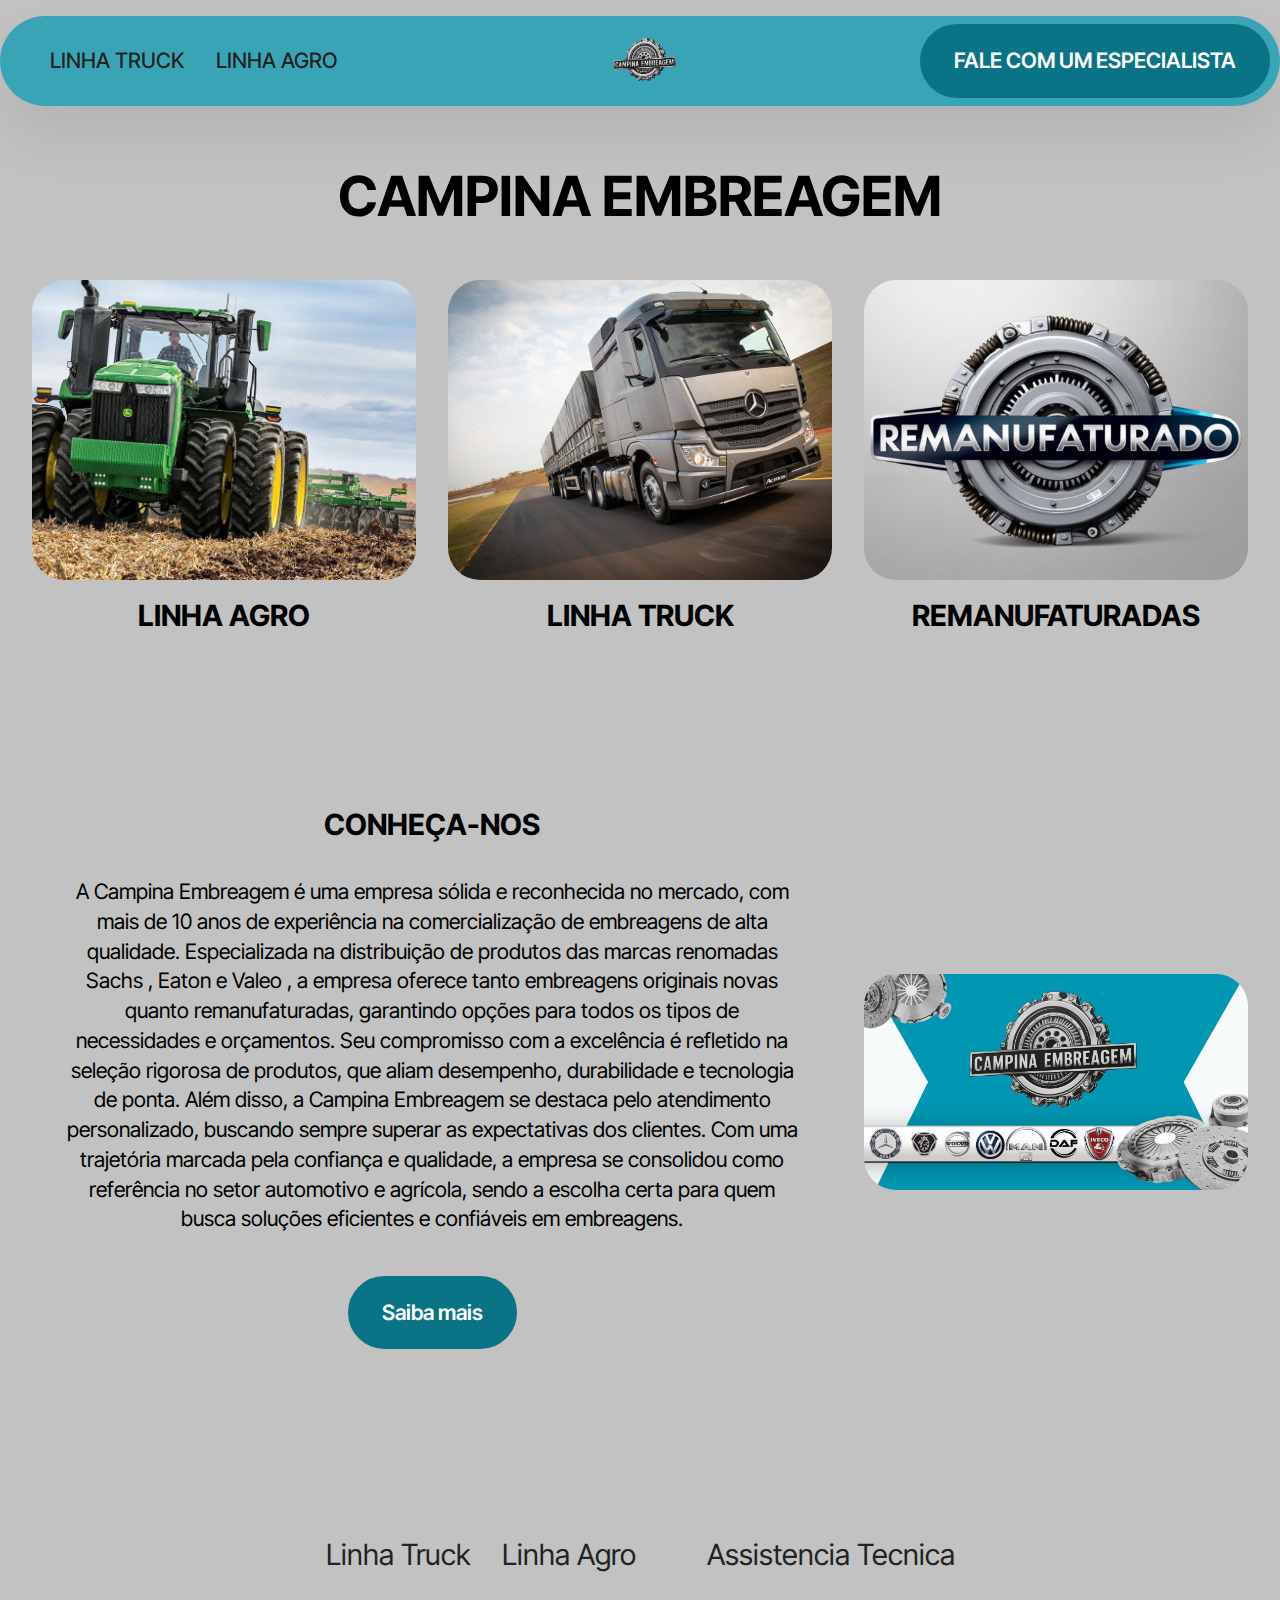
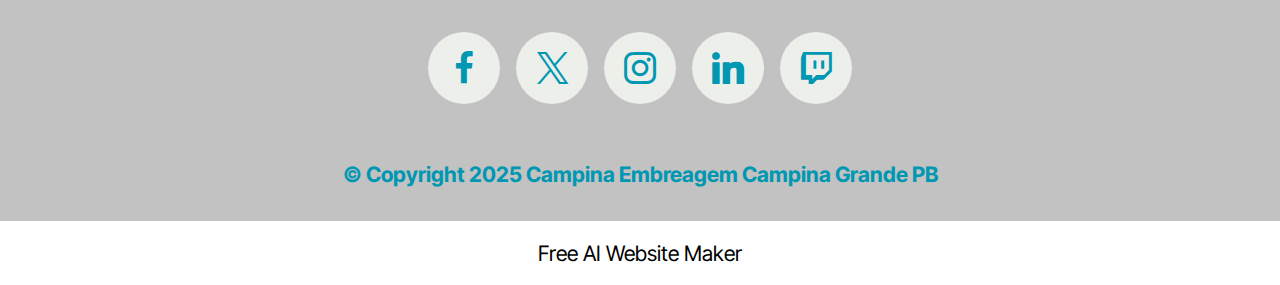
==== commit 9d4d1ce7: "Add files via upload" ====
--- a/index.html
+++ b/index.html
@@ -20,7 +20,7 @@
   <link rel="stylesheet" href="assets/theme/css/style.css">
   <link rel="preload" href="https://fonts.googleapis.com/css?family=Inter+Tight:100,200,300,400,500,600,700,800,900,100i,200i,300i,400i,500i,600i,700i,800i,900i&display=swap" as="style" onload="this.onload=null;this.rel='stylesheet'">
   <noscript><link rel="stylesheet" href="https://fonts.googleapis.com/css?family=Inter+Tight:100,200,300,400,500,600,700,800,900,100i,200i,300i,400i,500i,600i,700i,800i,900i&display=swap"></noscript>
-  <link rel="preload" as="style" href="assets/mobirise/css/mbr-additional.css?v=fmZbq1"><link rel="stylesheet" href="assets/mobirise/css/mbr-additional.css?v=fmZbq1" type="text/css">
+  <link rel="preload" as="style" href="assets/mobirise/css/mbr-additional.css?v=zZG1Ej"><link rel="stylesheet" href="assets/mobirise/css/mbr-additional.css?v=zZG1Ej" type="text/css">
 
   
   
@@ -193,7 +193,7 @@
             </div>
         </div>
     </div>
-</section><section class="display-7" style="padding: 0;align-items: center;justify-content: center;flex-wrap: wrap;    align-content: center;display: flex;position: relative;height: 4rem;"><a href="https://mobiri.se/" style="flex: 1 1;height: 4rem;position: absolute;width: 100%;z-index: 1;"><img alt="" style="height: 4rem;" src="[data-uri]"></a><p style="margin: 0;text-align: center;" class="display-7">&#8204;</p><a style="z-index:1" href="https://mobirise.com/builder/ai-website-builder.html">AI Website Software</a></section><script src="assets/bootstrap/js/bootstrap.bundle.min.js"></script>  <script src="assets/smoothscroll/smooth-scroll.js"></script>  <script src="assets/ytplayer/index.js"></script>  <script src="assets/dropdown/js/navbar-dropdown.js"></script>  <script src="assets/theme/js/script.js"></script>  
+</section><section class="display-7" style="padding: 0;align-items: center;justify-content: center;flex-wrap: wrap;    align-content: center;display: flex;position: relative;height: 4rem;"><a href="https://mobiri.se/" style="flex: 1 1;height: 4rem;position: absolute;width: 100%;z-index: 1;"><img alt="" style="height: 4rem;" src="[data-uri]"></a><p style="margin: 0;text-align: center;" class="display-7">&#8204;</p><a style="z-index:1" href="https://mobirise.com/builder/ai-website-maker.html">Free AI Website Maker</a></section><script src="assets/bootstrap/js/bootstrap.bundle.min.js"></script>  <script src="assets/smoothscroll/smooth-scroll.js"></script>  <script src="assets/ytplayer/index.js"></script>  <script src="assets/dropdown/js/navbar-dropdown.js"></script>  <script src="assets/theme/js/script.js"></script>  
   
   
 </body>
--- a/assets/mobirise/css/mbr-additional.css
+++ b/assets/mobirise/css/mbr-additional.css
@@ -6559,3 +6559,1156 @@
 .cid-uEc3Y7jv65 .mbr-section-title {
   color: #ffffff;
 }
+.cid-uEzGMOzcSF {
+  z-index: 1000;
+  width: 100%;
+}
+.cid-uEzGMOzcSF .dropdown-item:before {
+  font-family: Moririse2 !important;
+  content: "\e966";
+  display: inline-block;
+  width: 0;
+  position: absolute;
+  left: 1rem;
+  top: 0.5rem;
+  margin-right: 0.5rem;
+  line-height: 1;
+  font-size: inherit;
+  vertical-align: middle;
+  text-align: center;
+  overflow: hidden;
+  transform: scale(0, 1);
+  transition: all 0.25s ease-in-out;
+}
+@media (max-width: 767px) {
+  .cid-uEzGMOzcSF .navbar-toggler {
+    transform: scale(0.8);
+  }
+}
+.cid-uEzGMOzcSF .navbar-nav {
+  margin: auto;
+  margin-left: 0;
+}
+@media (min-width: 992px) {
+  .cid-uEzGMOzcSF .navbar-nav {
+    max-width: 45%;
+  }
+}
+.cid-uEzGMOzcSF .navbar-nav .nav-item {
+  padding: 0 !important;
+  transition: .3s all !important;
+}
+.cid-uEzGMOzcSF .navbar-nav .nav-item .nav-link {
+  padding: 16px !important;
+  margin: 0 !important;
+  border-radius: 1rem !important;
+  transition: .3s all !important;
+}
+.cid-uEzGMOzcSF .navbar-nav .nav-item .nav-link:hover {
+  background-color: rgba(27, 31, 10, 0.06);
+}
+.cid-uEzGMOzcSF .navbar-nav .open .nav-link::after {
+  transform: rotate(180deg);
+}
+@media (min-width: 992px) {
+  .cid-uEzGMOzcSF .navbar-nav .open .nav-link::before {
+    content: "";
+    width: 100%;
+    height: 20px;
+    top: 100%;
+    background: transparent;
+    position: absolute;
+  }
+}
+.cid-uEzGMOzcSF .navbar-nav .dropdown-item {
+  padding: 12px !important;
+  border-radius: 0.5rem !important;
+  margin: 0 8px !important;
+  transition: .3s all !important;
+}
+.cid-uEzGMOzcSF .navbar-nav .dropdown-item:hover {
+  background-color: rgba(27, 31, 10, 0.06);
+}
+@media (min-width: 992px) {
+  .cid-uEzGMOzcSF .navbar-nav {
+    padding-left: 1.5rem;
+  }
+}
+.cid-uEzGMOzcSF .navbar-logo {
+  padding-left: 1rem;
+  margin: 0 !important;
+}
+@media (min-width: 992px) {
+  .cid-uEzGMOzcSF .navbar-logo {
+    position: absolute;
+    left: 50%;
+    top: 50%;
+    transform: translate(-50%, -50%);
+  }
+}
+@media (max-width: 767px) {
+  .cid-uEzGMOzcSF .navbar-logo {
+    padding-left: 1rem;
+  }
+}
+.cid-uEzGMOzcSF .navbar-brand {
+  flex-shrink: 0;
+  align-items: center;
+  margin-right: 0;
+  padding: 10px 0;
+  transition: all 0.3s;
+  word-break: break-word;
+  z-index: 1;
+}
+.cid-uEzGMOzcSF .navbar-brand img {
+  max-width: 100%;
+  max-height: 100%;
+  border-radius: 0px !important;
+}
+.cid-uEzGMOzcSF .navbar-brand .navbar-caption {
+  line-height: inherit !important;
+}
+.cid-uEzGMOzcSF .navbar-brand .navbar-logo a {
+  outline: none;
+}
+.cid-uEzGMOzcSF .nav-link {
+  width: fit-content;
+  position: relative;
+}
+.cid-uEzGMOzcSF .navbar-caption {
+  padding-left: 2rem;
+  padding-right: .5rem;
+}
+@media (max-width: 767px) {
+  .cid-uEzGMOzcSF .navbar-caption {
+    padding-left: 1rem;
+  }
+}
+@media (max-width: 767px) {
+  .cid-uEzGMOzcSF .nav-dropdown {
+    padding-bottom: 0.5rem;
+  }
+}
+.cid-uEzGMOzcSF .nav-dropdown .link.dropdown-toggle::after {
+  margin-left: 0.5rem;
+  margin-top: 0.2rem;
+  transition: .3s all;
+}
+.cid-uEzGMOzcSF .container {
+  display: flex;
+  height: 90px;
+  position: relative;
+  padding: 0.5rem 0.6rem;
+  flex-wrap: nowrap;
+  background: rgba(0, 151, 178, 0.7) !important;
+  left: 0;
+  right: 0;
+  -webkit-box-pack: justify;
+  -ms-flex-pack: justify;
+  justify-content: flex-end;
+  -webkit-box-align: center;
+  -webkit-align-items: center;
+  -ms-flex-align: center;
+  align-items: center;
+  border-radius: 100vw;
+  margin-top: 1rem;
+  background-color: #0097b2;
+  box-shadow: 0 30px 60px 0 rgba(27, 31, 10, 0.08);
+}
+@media (max-width: 992px) {
+  .cid-uEzGMOzcSF .container {
+    padding-right: 2rem;
+  }
+}
+@media (max-width: 767px) {
+  .cid-uEzGMOzcSF .container {
+    width: 95%;
+    height: 56px !important;
+    padding-right: 1rem;
+    margin-top: 0rem;
+  }
+}
+.cid-uEzGMOzcSF .iconfont-wrapper {
+  color: #000000 !important;
+  font-size: 1.5rem;
+  padding-right: 0.5rem;
+}
+.cid-uEzGMOzcSF .dropdown-menu {
+  flex-wrap: wrap;
+  flex-direction: column;
+  max-width: 100%;
+  padding: 12px 4px !important;
+  border-radius: 1.5rem;
+  transition: .3s all !important;
+  min-width: auto;
+  background: #0097b2;
+  background: rgba(0, 151, 178, 0.7) !important;
+}
+.cid-uEzGMOzcSF .nav-item:focus,
+.cid-uEzGMOzcSF .nav-link:focus {
+  outline: none;
+}
+.cid-uEzGMOzcSF .dropdown .dropdown-menu .dropdown-item {
+  width: auto;
+  transition: all 0.25s ease-in-out;
+}
+.cid-uEzGMOzcSF .dropdown .dropdown-menu .dropdown-item::after {
+  right: 0.5rem;
+}
+.cid-uEzGMOzcSF .dropdown .dropdown-menu .dropdown-item .mbr-iconfont {
+  margin-right: 0.5rem;
+  vertical-align: sub;
+}
+.cid-uEzGMOzcSF .dropdown .dropdown-menu .dropdown-item .mbr-iconfont:before {
+  display: inline-block;
+  transform: scale(1, 1);
+  transition: all 0.25s ease-in-out;
+}
+.cid-uEzGMOzcSF .collapsed .dropdown-menu .dropdown-item:before {
+  display: none;
+}
+.cid-uEzGMOzcSF .collapsed .dropdown .dropdown-menu .dropdown-item {
+  padding: 0.235em 1.5em 0.235em 1.5em !important;
+  transition: none;
+  margin: 0 !important;
+}
+.cid-uEzGMOzcSF .navbar {
+  min-height: 90px;
+  transition: all 0.3s;
+  border-bottom: 1px solid transparent;
+  background: transparent !important;
+  padding: 0 !important;
+  border: none !important;
+  box-shadow: none !important;
+  border-radius: 0 !important;
+}
+.cid-uEzGMOzcSF .navbar.opened {
+  transition: all 0.3s;
+}
+.cid-uEzGMOzcSF .navbar .dropdown-item {
+  padding: 0.5rem 1.8rem;
+}
+.cid-uEzGMOzcSF .navbar .navbar-logo img {
+  width: auto;
+}
+.cid-uEzGMOzcSF .navbar .navbar-collapse {
+  justify-content: flex-end;
+}
+.cid-uEzGMOzcSF .navbar.collapsed {
+  justify-content: center;
+}
+.cid-uEzGMOzcSF .navbar.collapsed .nav-item .nav-link::before {
+  display: none;
+}
+.cid-uEzGMOzcSF .navbar.collapsed.opened .dropdown-menu {
+  top: 0;
+}
+@media (min-width: 992px) {
+  .cid-uEzGMOzcSF .navbar.collapsed.opened:not(.navbar-short) .navbar-collapse {
+    max-height: calc(98.5vh - 5rem);
+  }
+}
+.cid-uEzGMOzcSF .navbar.collapsed .dropdown-menu .dropdown-submenu {
+  left: 0 !important;
+}
+.cid-uEzGMOzcSF .navbar.collapsed .dropdown-menu .dropdown-item:after {
+  right: auto;
+}
+.cid-uEzGMOzcSF .navbar.collapsed .dropdown-menu .dropdown-toggle[data-toggle="dropdown-submenu"]:after {
+  margin-left: 0.5rem;
+  margin-top: 0.2rem;
+  border-top: 0.35em solid;
+  border-right: 0.35em solid transparent;
+  border-left: 0.35em solid transparent;
+  border-bottom: 0;
+  top: 41%;
+}
+.cid-uEzGMOzcSF .navbar.collapsed ul.navbar-nav li {
+  margin: auto;
+}
+.cid-uEzGMOzcSF .navbar.collapsed .dropdown-menu .dropdown-item {
+  padding: 0.25rem 1.5rem;
+  text-align: center;
+}
+.cid-uEzGMOzcSF .navbar.collapsed .icons-menu {
+  padding-left: 0;
+  padding-right: 0;
+  padding-top: 0.5rem;
+  padding-bottom: 0.5rem;
+}
+@media (max-width: 767px) {
+  .cid-uEzGMOzcSF .navbar {
+    min-height: 72px;
+  }
+  .cid-uEzGMOzcSF .navbar .navbar-logo img {
+    height: 2rem !important;
+  }
+}
+@media (max-width: 991px) {
+  .cid-uEzGMOzcSF .navbar .nav-item .nav-link::before {
+    display: none;
+  }
+  .cid-uEzGMOzcSF .navbar.opened .dropdown-menu {
+    top: 0;
+  }
+  .cid-uEzGMOzcSF .navbar .dropdown-menu .dropdown-submenu {
+    left: 0 !important;
+  }
+  .cid-uEzGMOzcSF .navbar .dropdown-menu .dropdown-item:after {
+    right: auto;
+  }
+  .cid-uEzGMOzcSF .navbar .dropdown-menu .dropdown-toggle[data-toggle="dropdown-submenu"]:after {
+    margin-left: 0.5rem;
+    margin-top: 0.2rem;
+    border-top: 0.35em solid;
+    border-right: 0.35em solid transparent;
+    border-left: 0.35em solid transparent;
+    border-bottom: 0;
+    top: 40%;
+  }
+  .cid-uEzGMOzcSF .navbar .dropdown-menu .dropdown-item {
+    padding: 0.25rem 1.5rem !important;
+    text-align: center;
+  }
+  .cid-uEzGMOzcSF .navbar .navbar-brand {
+    flex-shrink: initial;
+    flex-basis: auto;
+    word-break: break-word;
+    padding-right: 10px;
+  }
+  .cid-uEzGMOzcSF .navbar .navbar-toggler {
+    flex-basis: auto;
+  }
+  .cid-uEzGMOzcSF .navbar .icons-menu {
+    padding-left: 0;
+    padding-top: 0.5rem;
+    padding-bottom: 0.5rem;
+  }
+}
+.cid-uEzGMOzcSF .navbar.navbar-short .navbar-logo img {
+  height: 2rem;
+}
+.cid-uEzGMOzcSF .dropdown-item.active,
+.cid-uEzGMOzcSF .dropdown-item:active {
+  background-color: transparent;
+}
+.cid-uEzGMOzcSF .navbar-expand-lg .navbar-nav .nav-link {
+  padding: 0;
+}
+.cid-uEzGMOzcSF .nav-dropdown .link.dropdown-toggle {
+  margin-right: 1.667em;
+}
+.cid-uEzGMOzcSF .nav-dropdown .link.dropdown-toggle[aria-expanded="true"] {
+  margin-right: 0;
+  padding: 0.667em 1.667em;
+}
+.cid-uEzGMOzcSF .navbar.navbar-expand-lg .dropdown .dropdown-menu {
+  background: #0097b2;
+}
+.cid-uEzGMOzcSF .navbar.navbar-expand-lg .dropdown .dropdown-menu .dropdown-submenu {
+  margin: 0;
+  left: 105%;
+  transform: none;
+  top: -12px;
+}
+.cid-uEzGMOzcSF .navbar .dropdown.open > .dropdown-menu {
+  display: flex;
+}
+.cid-uEzGMOzcSF ul.navbar-nav {
+  flex-wrap: wrap;
+}
+.cid-uEzGMOzcSF .navbar-buttons {
+  text-align: center;
+  min-width: 140px;
+}
+@media (max-width: 992px) {
+  .cid-uEzGMOzcSF .navbar-buttons {
+    text-align: left;
+  }
+}
+.cid-uEzGMOzcSF button.navbar-toggler {
+  outline: none;
+  width: 31px;
+  height: 20px;
+  cursor: pointer;
+  transition: all 0.2s;
+  position: relative;
+  align-self: center;
+}
+.cid-uEzGMOzcSF button.navbar-toggler .hamburger span {
+  position: absolute;
+  right: 0;
+  width: 30px;
+  height: 2px;
+  border-right: 5px;
+  background-color: #a6a99c;
+}
+.cid-uEzGMOzcSF button.navbar-toggler .hamburger span:nth-child(1) {
+  top: 0;
+  transition: all 0.2s;
+}
+.cid-uEzGMOzcSF button.navbar-toggler .hamburger span:nth-child(2) {
+  top: 8px;
+  transition: all 0.15s;
+}
+.cid-uEzGMOzcSF button.navbar-toggler .hamburger span:nth-child(3) {
+  top: 8px;
+  transition: all 0.15s;
+}
+.cid-uEzGMOzcSF button.navbar-toggler .hamburger span:nth-child(4) {
+  top: 16px;
+  transition: all 0.2s;
+}
+.cid-uEzGMOzcSF nav.opened .hamburger span:nth-child(1) {
+  top: 8px;
+  width: 0;
+  opacity: 0;
+  right: 50%;
+  transition: all 0.2s;
+}
+.cid-uEzGMOzcSF nav.opened .hamburger span:nth-child(2) {
+  transform: rotate(45deg);
+  transition: all 0.25s;
+}
+.cid-uEzGMOzcSF nav.opened .hamburger span:nth-child(3) {
+  transform: rotate(-45deg);
+  transition: all 0.25s;
+}
+.cid-uEzGMOzcSF nav.opened .hamburger span:nth-child(4) {
+  top: 8px;
+  width: 0;
+  opacity: 0;
+  right: 50%;
+  transition: all 0.2s;
+}
+.cid-uEzGMOzcSF .navbar-dropdown {
+  padding: 0 1rem;
+}
+.cid-uEzGMOzcSF a.nav-link {
+  display: flex;
+  align-items: center;
+  justify-content: center;
+}
+.cid-uEzGMOzcSF .icons-menu {
+  flex-wrap: nowrap;
+  display: flex;
+  justify-content: center;
+  padding-left: 1rem;
+  padding-right: 1rem;
+  padding-top: 0.3rem;
+  text-align: center;
+}
+@media (max-width: 992px) {
+  .cid-uEzGMOzcSF .icons-menu {
+    justify-content: flex-start;
+    margin-bottom: .5rem;
+  }
+}
+@media screen and (-ms-high-contrast: active), (-ms-high-contrast: none) {
+  .cid-uEzGMOzcSF .navbar {
+    height: 70px;
+  }
+  .cid-uEzGMOzcSF .navbar.opened {
+    height: auto;
+  }
+  .cid-uEzGMOzcSF .nav-item .nav-link:hover::before {
+    width: 175%;
+    max-width: calc(100% + 2rem);
+    left: -1rem;
+  }
+}
+.cid-uEzGMOzcSF .navbar .dropdown > .dropdown-menu {
+  display: none;
+  width: max-content;
+  max-width: 500px !important;
+  transform: translateX(-50%);
+  top: calc(100% + 20px);
+  left: 50%;
+}
+.cid-uEzGMOzcSF .navbar .dropdown > .dropdown-menu .dropdown-item {
+  line-height: 1 !important;
+}
+.cid-uEzGMOzcSF .navbar .dropdown > .dropdown-menu .dropdown .dropdown-item {
+  align-items: center;
+  display: flex;
+  height: max-content !important;
+  min-height: max-content !important;
+}
+.cid-uEzGMOzcSF .navbar .dropdown > .dropdown-menu .dropdown .dropdown-item::after {
+  display: inline-block;
+  position: static;
+  margin-left: 0.5rem;
+  margin-top: 0;
+  margin-right: 0;
+  margin-bottom: 0;
+  transition: .3s all;
+  transform: rotate(-90deg);
+}
+.cid-uEzGMOzcSF .navbar .dropdown > .dropdown-menu .dropdown.open .dropdown-item::after {
+  transform: rotate(0deg);
+}
+.cid-uEzGMOzcSF .mbr-section-btn {
+  margin: -0.6rem -0.6rem;
+}
+.cid-uEzGMOzcSF .navbar-toggler {
+  margin-left: 12px;
+  margin-right: 8px;
+  order: 1000;
+}
+@media (max-width: 991px) {
+  .cid-uEzGMOzcSF .navbar-brand {
+    margin-right: auto;
+  }
+  .cid-uEzGMOzcSF .navbar-collapse {
+    z-index: -1 !important;
+    position: absolute;
+    top: 110%;
+    left: 0;
+    width: 100%;
+    padding: 1rem;
+    border-radius: 1.5rem;
+    background: #0097b2;
+    opacity: 1;
+    border-color: rgba(0, 151, 178, 0.7) !important;
+    background: rgba(0, 151, 178, 0.7) !important;
+    backdrop-filter: blur(8px);
+  }
+  .cid-uEzGMOzcSF .navbar-nav .nav-item .nav-link::after {
+    margin-left: 10px;
+  }
+  .cid-uEzGMOzcSF .navbar-nav .dropdown-item:hover {
+    background-color: rgba(27, 31, 10, 0.06);
+  }
+  .cid-uEzGMOzcSF .navbar .dropdown > .dropdown-menu {
+    max-width: 100% !important;
+    transform: translateX(0);
+    top: 10px;
+    left: 0;
+    padding: 8px !important;
+    border-radius: 1rem;
+    background-color: rgba(27, 31, 10, 0.04) !important;
+  }
+  .cid-uEzGMOzcSF .navbar .dropdown > .dropdown-menu .dropdown-item {
+    padding: 8px !important;
+    line-height: 1 !important;
+    margin-bottom: 4px !important;
+  }
+  .cid-uEzGMOzcSF .navbar .dropdown > .dropdown-menu .dropdown .dropdown-item {
+    align-items: center;
+    display: flex;
+    height: max-content !important;
+    min-height: max-content !important;
+  }
+  .cid-uEzGMOzcSF .navbar .dropdown > .dropdown-menu .dropdown .dropdown-item::after {
+    display: inline-block;
+    position: static;
+    margin-left: 0.5rem;
+    margin-top: 0;
+    margin-right: 0;
+    margin-bottom: 0;
+    transition: .3s all;
+    transform: rotate(0deg);
+  }
+  .cid-uEzGMOzcSF .navbar .dropdown > .dropdown-menu .dropdown.open .dropdown-item::after {
+    transform: rotate(180deg);
+  }
+  .cid-uEzGMOzcSF .navbar .dropdown > .dropdown-menu .dropdown-submenu {
+    position: static;
+    width: 100%;
+    max-width: 100% !important;
+    transform: translateX(0) !important;
+    top: 0;
+    left: 0;
+    padding: 8px !important;
+    border-radius: 1rem;
+    background-color: rgba(27, 31, 10, 0.04) !important;
+  }
+  .cid-uEzGMOzcSF .navbar .dropdown.open > .dropdown-menu {
+    display: flex !important;
+    flex-direction: column;
+    align-items: flex-start;
+  }
+}
+@media (max-width: 575px) {
+  .cid-uEzGMOzcSF .navbar-collapse {
+    padding: 1rem;
+  }
+}
+.cid-uEzGMPcyu8 {
+  padding-top: 6rem;
+  padding-bottom: 0rem;
+  background-color: #edefeb;
+}
+.cid-uEzGMPcyu8 .item {
+  margin-bottom: 2rem;
+}
+@media (max-width: 767px) {
+  .cid-uEzGMPcyu8 .item {
+    margin-bottom: 1rem;
+  }
+}
+.cid-uEzGMPcyu8 .item-wrapper {
+  height: 300px;
+  position: relative;
+}
+.cid-uEzGMPcyu8 .item-wrapper img {
+  height: 100%;
+  object-fit: cover;
+}
+.cid-uEzGMPcyu8 .item-wrapper .icon-wrapper {
+  pointer-events: none;
+  position: absolute;
+  width: 60px;
+  height: 60px;
+  font-size: 22px;
+  left: 50%;
+  top: 50%;
+  display: flex;
+  align-items: center;
+  justify-content: center;
+  border: 2px solid transparent;
+  border-radius: 50%;
+  opacity: 0;
+  color: #464845 !important;
+  transform: translateX(-50%) translateY(-50%);
+  background-color: #edefea !important;
+  transition: 0.2s;
+}
+.cid-uEzGMPcyu8 .item-wrapper:hover .icon-wrapper {
+  opacity: 1;
+}
+.cid-uEzGMPcyu8 .carousel-control,
+.cid-uEzGMPcyu8 .close {
+  background: #1b1b1b;
+}
+.cid-uEzGMPcyu8 .carousel-control-prev {
+  margin-left: 2.5rem;
+}
+.cid-uEzGMPcyu8 .carousel-control-prev span {
+  margin-right: 5px;
+}
+.cid-uEzGMPcyu8 .carousel-control-next {
+  margin-right: 2.5rem;
+}
+.cid-uEzGMPcyu8 .carousel-control-next span {
+  margin-left: 5px;
+}
+.cid-uEzGMPcyu8 .close {
+  position: fixed;
+  opacity: 0.5;
+  font-size: 22px;
+  font-weight: 300;
+  width: 60px;
+  height: 60px;
+  border-radius: 50%;
+  color: #fff;
+  top: 2.5rem;
+  right: 2.5rem;
+  border: 2px solid #fff;
+  text-shadow: none;
+  z-index: 5;
+  transition: opacity 0.3s ease;
+  font-family: 'Moririse2';
+  align-items: center;
+  justify-content: center;
+  display: flex;
+}
+.cid-uEzGMPcyu8 .close::before {
+  content: '\e91a';
+}
+.cid-uEzGMPcyu8 .close:hover {
+  opacity: 1;
+  background: #000;
+  color: #fff;
+}
+.cid-uEzGMPcyu8 .carousel-control {
+  display: flex;
+  top: 50%;
+  width: 60px;
+  height: 60px;
+  margin-top: -1.5rem;
+  font-size: 22px;
+  background-color: rgba(0, 0, 0, 0.5);
+  border: 2px solid #fff;
+  border-radius: 50%;
+  transition: all 0.3s;
+}
+.cid-uEzGMPcyu8 .carousel-control.carousel-control-prev {
+  left: 0;
+  margin-left: 2.5rem;
+}
+.cid-uEzGMPcyu8 .carousel-control.carousel-control-next {
+  right: 0;
+  margin-right: 2.5rem;
+}
+@media (max-width: 767px) {
+  .cid-uEzGMPcyu8 .carousel-control {
+    top: auto;
+    bottom: 1rem;
+  }
+}
+.cid-uEzGMPcyu8 .carousel-indicators {
+  position: absolute;
+  bottom: 0;
+  margin-bottom: 3px;
+}
+.cid-uEzGMPcyu8 .carousel-indicators li {
+  max-width: 15px;
+  height: 15px;
+  width: 15px;
+  max-height: 15px;
+  margin: 3px;
+  background-color: rgba(0, 0, 0, 0.5);
+  border: 2px solid #fff;
+  border-radius: 50%;
+  opacity: 0.5;
+  transition: all 0.3s;
+}
+.cid-uEzGMPcyu8 .carousel-indicators li.active,
+.cid-uEzGMPcyu8 .carousel-indicators li:hover {
+  opacity: 0.9;
+}
+.cid-uEzGMPcyu8 .carousel-indicators li::after,
+.cid-uEzGMPcyu8 .carousel-indicators li::before {
+  content: none;
+}
+.cid-uEzGMPcyu8 .carousel-indicators.ie-fix {
+  left: 50%;
+  display: block;
+  width: 60%;
+  margin-left: -30%;
+  text-align: center;
+}
+@media (max-width: 768px) {
+  .cid-uEzGMPcyu8 .carousel-indicators {
+    display: none !important;
+  }
+}
+@media (max-width: 991px) {
+  .cid-uEzGMPcyu8 .carousel-indicators {
+    margin-bottom: 3.625rem !important;
+    padding-left: 2.5rem;
+    padding-right: 2.5rem;
+  }
+}
+@media (max-width: 767px) {
+  .cid-uEzGMPcyu8 .carousel-indicators {
+    display: none;
+  }
+}
+.cid-uEzGMPcyu8 .carousel-inner {
+  display: flex;
+  align-items: center;
+}
+.cid-uEzGMPcyu8 .carousel-inner > .active {
+  display: block;
+}
+.cid-uEzGMPcyu8 .carousel-control.left {
+  left: 0;
+  margin-left: 2.5rem;
+}
+.cid-uEzGMPcyu8 .carousel-control.right {
+  right: 0;
+  margin-right: 2.5rem;
+}
+.cid-uEzGMPcyu8 .carousel-control:hover {
+  background: #1b1b1b;
+  color: #fff;
+  opacity: 1;
+}
+@media (max-width: 768px) {
+  .cid-uEzGMPcyu8 .carousel-control,
+  .cid-uEzGMPcyu8 .carousel-indicators,
+  .cid-uEzGMPcyu8 .modal .close {
+    position: fixed;
+  }
+}
+@media (max-width: 767px) {
+  .cid-uEzGMPcyu8 .mbr-slider .carousel-control {
+    top: auto;
+    bottom: 20px;
+  }
+  .cid-uEzGMPcyu8 .mbr-slider > .container .carousel-control {
+    margin-bottom: 0;
+  }
+}
+.cid-uEzGMPcyu8 .carousel-indicators .active,
+.cid-uEzGMPcyu8 .carousel-indicators li {
+  width: 7px;
+  height: 7px;
+  margin: 3px;
+  background: #000000;
+  opacity: 0.5;
+  border: 4px solid #000000;
+}
+.cid-uEzGMPcyu8 .carousel-indicators .active {
+  background: #fff;
+}
+.cid-uEzGMPcyu8 .carousel-indicators li {
+  max-width: 15px;
+  max-height: 15px;
+  border-radius: 50%;
+}
+.cid-uEzGMPcyu8 .modal {
+  padding-left: 0 !important;
+  position: fixed;
+  overflow: hidden;
+  padding-right: 0 !important;
+}
+.cid-uEzGMPcyu8 .modal-dialog {
+  margin: 0 auto;
+  max-width: 100%;
+  padding-left: 1rem;
+  padding-right: 1rem;
+}
+.cid-uEzGMPcyu8 .modal-content {
+  border-radius: 0;
+  border: none;
+  background: transparent;
+}
+.cid-uEzGMPcyu8 .modal-body {
+  padding: 0;
+  display: flex;
+  align-items: center;
+}
+.cid-uEzGMPcyu8 .modal-body img {
+  width: 100%;
+  object-fit: contain;
+  max-height: calc(100vh - 1.75rem);
+}
+.cid-uEzGMPcyu8 .carousel {
+  width: 100%;
+}
+.cid-uEzGMPcyu8 .modal-backdrop.in {
+  opacity: 0.8;
+}
+.cid-uEzGMPcyu8 .modal.fade .modal-dialog {
+  transition: margin-top 0.3s ease-out;
+}
+.cid-uEzGMPcyu8 .modal.fade .modal-dialog,
+.cid-uEzGMPcyu8 .modal.in .modal-dialog {
+  transform: none;
+}
+.cid-uEzGMPcyu8 .mbr-gallery .item-wrapper {
+  cursor: pointer;
+}
+.cid-uEzGMPcyu8 .content-head {
+  max-width: 800px;
+}
+.cid-uEA23sF06m {
+  padding-top: 0rem;
+  padding-bottom: 0rem;
+  background-color: #edefeb;
+}
+.cid-uEA23sF06m .item {
+  margin-bottom: 2rem;
+}
+@media (max-width: 767px) {
+  .cid-uEA23sF06m .item {
+    margin-bottom: 1rem;
+  }
+}
+.cid-uEA23sF06m .item-wrapper {
+  height: 300px;
+  position: relative;
+}
+.cid-uEA23sF06m .item-wrapper img {
+  height: 100%;
+  object-fit: cover;
+}
+.cid-uEA23sF06m .item-wrapper .icon-wrapper {
+  pointer-events: none;
+  position: absolute;
+  width: 60px;
+  height: 60px;
+  font-size: 22px;
+  left: 50%;
+  top: 50%;
+  display: flex;
+  align-items: center;
+  justify-content: center;
+  border: 2px solid transparent;
+  border-radius: 50%;
+  opacity: 0;
+  color: #464845 !important;
+  transform: translateX(-50%) translateY(-50%);
+  background-color: #edefea !important;
+  transition: 0.2s;
+}
+.cid-uEA23sF06m .item-wrapper:hover .icon-wrapper {
+  opacity: 1;
+}
+.cid-uEA23sF06m .carousel-control,
+.cid-uEA23sF06m .close {
+  background: #1b1b1b;
+}
+.cid-uEA23sF06m .carousel-control-prev {
+  margin-left: 2.5rem;
+}
+.cid-uEA23sF06m .carousel-control-prev span {
+  margin-right: 5px;
+}
+.cid-uEA23sF06m .carousel-control-next {
+  margin-right: 2.5rem;
+}
+.cid-uEA23sF06m .carousel-control-next span {
+  margin-left: 5px;
+}
+.cid-uEA23sF06m .close {
+  position: fixed;
+  opacity: 0.5;
+  font-size: 22px;
+  font-weight: 300;
+  width: 60px;
+  height: 60px;
+  border-radius: 50%;
+  color: #fff;
+  top: 2.5rem;
+  right: 2.5rem;
+  border: 2px solid #fff;
+  text-shadow: none;
+  z-index: 5;
+  transition: opacity 0.3s ease;
+  font-family: 'Moririse2';
+  align-items: center;
+  justify-content: center;
+  display: flex;
+}
+.cid-uEA23sF06m .close::before {
+  content: '\e91a';
+}
+.cid-uEA23sF06m .close:hover {
+  opacity: 1;
+  background: #000;
+  color: #fff;
+}
+.cid-uEA23sF06m .carousel-control {
+  display: flex;
+  top: 50%;
+  width: 60px;
+  height: 60px;
+  margin-top: -1.5rem;
+  font-size: 22px;
+  background-color: rgba(0, 0, 0, 0.5);
+  border: 2px solid #fff;
+  border-radius: 50%;
+  transition: all 0.3s;
+}
+.cid-uEA23sF06m .carousel-control.carousel-control-prev {
+  left: 0;
+  margin-left: 2.5rem;
+}
+.cid-uEA23sF06m .carousel-control.carousel-control-next {
+  right: 0;
+  margin-right: 2.5rem;
+}
+@media (max-width: 767px) {
+  .cid-uEA23sF06m .carousel-control {
+    top: auto;
+    bottom: 1rem;
+  }
+}
+.cid-uEA23sF06m .carousel-indicators {
+  position: absolute;
+  bottom: 0;
+  margin-bottom: 3px;
+}
+.cid-uEA23sF06m .carousel-indicators li {
+  max-width: 15px;
+  height: 15px;
+  width: 15px;
+  max-height: 15px;
+  margin: 3px;
+  background-color: rgba(0, 0, 0, 0.5);
+  border: 2px solid #fff;
+  border-radius: 50%;
+  opacity: 0.5;
+  transition: all 0.3s;
+}
+.cid-uEA23sF06m .carousel-indicators li.active,
+.cid-uEA23sF06m .carousel-indicators li:hover {
+  opacity: 0.9;
+}
+.cid-uEA23sF06m .carousel-indicators li::after,
+.cid-uEA23sF06m .carousel-indicators li::before {
+  content: none;
+}
+.cid-uEA23sF06m .carousel-indicators.ie-fix {
+  left: 50%;
+  display: block;
+  width: 60%;
+  margin-left: -30%;
+  text-align: center;
+}
+@media (max-width: 768px) {
+  .cid-uEA23sF06m .carousel-indicators {
+    display: none !important;
+  }
+}
+@media (max-width: 991px) {
+  .cid-uEA23sF06m .carousel-indicators {
+    margin-bottom: 3.625rem !important;
+    padding-left: 2.5rem;
+    padding-right: 2.5rem;
+  }
+}
+@media (max-width: 767px) {
+  .cid-uEA23sF06m .carousel-indicators {
+    display: none;
+  }
+}
+.cid-uEA23sF06m .carousel-inner {
+  display: flex;
+  align-items: center;
+}
+.cid-uEA23sF06m .carousel-inner > .active {
+  display: block;
+}
+.cid-uEA23sF06m .carousel-control.left {
+  left: 0;
+  margin-left: 2.5rem;
+}
+.cid-uEA23sF06m .carousel-control.right {
+  right: 0;
+  margin-right: 2.5rem;
+}
+.cid-uEA23sF06m .carousel-control:hover {
+  background: #1b1b1b;
+  color: #fff;
+  opacity: 1;
+}
+@media (max-width: 768px) {
+  .cid-uEA23sF06m .carousel-control,
+  .cid-uEA23sF06m .carousel-indicators,
+  .cid-uEA23sF06m .modal .close {
+    position: fixed;
+  }
+}
+@media (max-width: 767px) {
+  .cid-uEA23sF06m .mbr-slider .carousel-control {
+    top: auto;
+    bottom: 20px;
+  }
+  .cid-uEA23sF06m .mbr-slider > .container .carousel-control {
+    margin-bottom: 0;
+  }
+}
+.cid-uEA23sF06m .carousel-indicators .active,
+.cid-uEA23sF06m .carousel-indicators li {
+  width: 7px;
+  height: 7px;
+  margin: 3px;
+  background: #000000;
+  opacity: 0.5;
+  border: 4px solid #000000;
+}
+.cid-uEA23sF06m .carousel-indicators .active {
+  background: #fff;
+}
+.cid-uEA23sF06m .carousel-indicators li {
+  max-width: 15px;
+  max-height: 15px;
+  border-radius: 50%;
+}
+.cid-uEA23sF06m .modal {
+  padding-left: 0 !important;
+  position: fixed;
+  overflow: hidden;
+  padding-right: 0 !important;
+}
+.cid-uEA23sF06m .modal-dialog {
+  margin: 0 auto;
+  max-width: 100%;
+  padding-left: 1rem;
+  padding-right: 1rem;
+}
+.cid-uEA23sF06m .modal-content {
+  border-radius: 0;
+  border: none;
+  background: transparent;
+}
+.cid-uEA23sF06m .modal-body {
+  padding: 0;
+  display: flex;
+  align-items: center;
+}
+.cid-uEA23sF06m .modal-body img {
+  width: 100%;
+  object-fit: contain;
+  max-height: calc(100vh - 1.75rem);
+}
+.cid-uEA23sF06m .carousel {
+  width: 100%;
+}
+.cid-uEA23sF06m .modal-backdrop.in {
+  opacity: 0.8;
+}
+.cid-uEA23sF06m .modal.fade .modal-dialog {
+  transition: margin-top 0.3s ease-out;
+}
+.cid-uEA23sF06m .modal.fade .modal-dialog,
+.cid-uEA23sF06m .modal.in .modal-dialog {
+  transform: none;
+}
+.cid-uEA23sF06m .mbr-gallery .item-wrapper {
+  cursor: pointer;
+}
+.cid-uEA23sF06m .content-head {
+  max-width: 800px;
+}
+.cid-uEzGMR40cG {
+  padding-top: 6rem;
+  padding-bottom: 2rem;
+  background-color: #c1c2c1;
+}
+.cid-uEzGMR40cG .social-row {
+  display: flex;
+  justify-content: center;
+  align-items: center;
+  flex-wrap: wrap;
+}
+.cid-uEzGMR40cG .social-row .soc-item {
+  margin: 8px;
+}
+.cid-uEzGMR40cG .social-row .soc-item a:hover .mbr-iconfont,
+.cid-uEzGMR40cG .social-row .soc-item a:focus .mbr-iconfont {
+  background-color: #ffffff;
+}
+.cid-uEzGMR40cG .social-row .soc-item a .mbr-iconfont {
+  width: 72px;
+  height: 72px;
+  display: flex;
+  align-items: center;
+  justify-content: center;
+  border-radius: 100%;
+  font-size: 32px;
+  background-color: #edefeb;
+  color: #0097b2;
+  transition: all 0.3s ease-in-out;
+}
+.cid-uEzGMR40cG .row-links {
+  width: 100%;
+  justify-content: center;
+}
+.cid-uEzGMR40cG .header-menu {
+  list-style: none;
+  display: flex;
+  justify-content: center;
+  flex-wrap: wrap;
+  padding: 0;
+  margin-bottom: 0;
+}
+.cid-uEzGMR40cG .header-menu li {
+  padding: 0 1rem 1rem 1rem;
+}
+.cid-uEzGMR40cG .header-menu li p {
+  margin: 0;
+}
+.cid-uEzGMR40cG .copyright {
+  margin-bottom: 0;
+  color: #0097b2;
+  text-align: center;
+}
+.cid-uEzGMR40cG .mbr-section-title {
+  color: #ffffff;
+}
--- a/assets/mobirise/css/mbr-additional.css
+++ b/assets/mobirise/css/mbr-additional.css
@@ -6559,3 +6559,1156 @@
 .cid-uEc3Y7jv65 .mbr-section-title {
   color: #ffffff;
 }
+.cid-uEzGMOzcSF {
+  z-index: 1000;
+  width: 100%;
+}
+.cid-uEzGMOzcSF .dropdown-item:before {
+  font-family: Moririse2 !important;
+  content: "\e966";
+  display: inline-block;
+  width: 0;
+  position: absolute;
+  left: 1rem;
+  top: 0.5rem;
+  margin-right: 0.5rem;
+  line-height: 1;
+  font-size: inherit;
+  vertical-align: middle;
+  text-align: center;
+  overflow: hidden;
+  transform: scale(0, 1);
+  transition: all 0.25s ease-in-out;
+}
+@media (max-width: 767px) {
+  .cid-uEzGMOzcSF .navbar-toggler {
+    transform: scale(0.8);
+  }
+}
+.cid-uEzGMOzcSF .navbar-nav {
+  margin: auto;
+  margin-left: 0;
+}
+@media (min-width: 992px) {
+  .cid-uEzGMOzcSF .navbar-nav {
+    max-width: 45%;
+  }
+}
+.cid-uEzGMOzcSF .navbar-nav .nav-item {
+  padding: 0 !important;
+  transition: .3s all !important;
+}
+.cid-uEzGMOzcSF .navbar-nav .nav-item .nav-link {
+  padding: 16px !important;
+  margin: 0 !important;
+  border-radius: 1rem !important;
+  transition: .3s all !important;
+}
+.cid-uEzGMOzcSF .navbar-nav .nav-item .nav-link:hover {
+  background-color: rgba(27, 31, 10, 0.06);
+}
+.cid-uEzGMOzcSF .navbar-nav .open .nav-link::after {
+  transform: rotate(180deg);
+}
+@media (min-width: 992px) {
+  .cid-uEzGMOzcSF .navbar-nav .open .nav-link::before {
+    content: "";
+    width: 100%;
+    height: 20px;
+    top: 100%;
+    background: transparent;
+    position: absolute;
+  }
+}
+.cid-uEzGMOzcSF .navbar-nav .dropdown-item {
+  padding: 12px !important;
+  border-radius: 0.5rem !important;
+  margin: 0 8px !important;
+  transition: .3s all !important;
+}
+.cid-uEzGMOzcSF .navbar-nav .dropdown-item:hover {
+  background-color: rgba(27, 31, 10, 0.06);
+}
+@media (min-width: 992px) {
+  .cid-uEzGMOzcSF .navbar-nav {
+    padding-left: 1.5rem;
+  }
+}
+.cid-uEzGMOzcSF .navbar-logo {
+  padding-left: 1rem;
+  margin: 0 !important;
+}
+@media (min-width: 992px) {
+  .cid-uEzGMOzcSF .navbar-logo {
+    position: absolute;
+    left: 50%;
+    top: 50%;
+    transform: translate(-50%, -50%);
+  }
+}
+@media (max-width: 767px) {
+  .cid-uEzGMOzcSF .navbar-logo {
+    padding-left: 1rem;
+  }
+}
+.cid-uEzGMOzcSF .navbar-brand {
+  flex-shrink: 0;
+  align-items: center;
+  margin-right: 0;
+  padding: 10px 0;
+  transition: all 0.3s;
+  word-break: break-word;
+  z-index: 1;
+}
+.cid-uEzGMOzcSF .navbar-brand img {
+  max-width: 100%;
+  max-height: 100%;
+  border-radius: 0px !important;
+}
+.cid-uEzGMOzcSF .navbar-brand .navbar-caption {
+  line-height: inherit !important;
+}
+.cid-uEzGMOzcSF .navbar-brand .navbar-logo a {
+  outline: none;
+}
+.cid-uEzGMOzcSF .nav-link {
+  width: fit-content;
+  position: relative;
+}
+.cid-uEzGMOzcSF .navbar-caption {
+  padding-left: 2rem;
+  padding-right: .5rem;
+}
+@media (max-width: 767px) {
+  .cid-uEzGMOzcSF .navbar-caption {
+    padding-left: 1rem;
+  }
+}
+@media (max-width: 767px) {
+  .cid-uEzGMOzcSF .nav-dropdown {
+    padding-bottom: 0.5rem;
+  }
+}
+.cid-uEzGMOzcSF .nav-dropdown .link.dropdown-toggle::after {
+  margin-left: 0.5rem;
+  margin-top: 0.2rem;
+  transition: .3s all;
+}
+.cid-uEzGMOzcSF .container {
+  display: flex;
+  height: 90px;
+  position: relative;
+  padding: 0.5rem 0.6rem;
+  flex-wrap: nowrap;
+  background: rgba(0, 151, 178, 0.7) !important;
+  left: 0;
+  right: 0;
+  -webkit-box-pack: justify;
+  -ms-flex-pack: justify;
+  justify-content: flex-end;
+  -webkit-box-align: center;
+  -webkit-align-items: center;
+  -ms-flex-align: center;
+  align-items: center;
+  border-radius: 100vw;
+  margin-top: 1rem;
+  background-color: #0097b2;
+  box-shadow: 0 30px 60px 0 rgba(27, 31, 10, 0.08);
+}
+@media (max-width: 992px) {
+  .cid-uEzGMOzcSF .container {
+    padding-right: 2rem;
+  }
+}
+@media (max-width: 767px) {
+  .cid-uEzGMOzcSF .container {
+    width: 95%;
+    height: 56px !important;
+    padding-right: 1rem;
+    margin-top: 0rem;
+  }
+}
+.cid-uEzGMOzcSF .iconfont-wrapper {
+  color: #000000 !important;
+  font-size: 1.5rem;
+  padding-right: 0.5rem;
+}
+.cid-uEzGMOzcSF .dropdown-menu {
+  flex-wrap: wrap;
+  flex-direction: column;
+  max-width: 100%;
+  padding: 12px 4px !important;
+  border-radius: 1.5rem;
+  transition: .3s all !important;
+  min-width: auto;
+  background: #0097b2;
+  background: rgba(0, 151, 178, 0.7) !important;
+}
+.cid-uEzGMOzcSF .nav-item:focus,
+.cid-uEzGMOzcSF .nav-link:focus {
+  outline: none;
+}
+.cid-uEzGMOzcSF .dropdown .dropdown-menu .dropdown-item {
+  width: auto;
+  transition: all 0.25s ease-in-out;
+}
+.cid-uEzGMOzcSF .dropdown .dropdown-menu .dropdown-item::after {
+  right: 0.5rem;
+}
+.cid-uEzGMOzcSF .dropdown .dropdown-menu .dropdown-item .mbr-iconfont {
+  margin-right: 0.5rem;
+  vertical-align: sub;
+}
+.cid-uEzGMOzcSF .dropdown .dropdown-menu .dropdown-item .mbr-iconfont:before {
+  display: inline-block;
+  transform: scale(1, 1);
+  transition: all 0.25s ease-in-out;
+}
+.cid-uEzGMOzcSF .collapsed .dropdown-menu .dropdown-item:before {
+  display: none;
+}
+.cid-uEzGMOzcSF .collapsed .dropdown .dropdown-menu .dropdown-item {
+  padding: 0.235em 1.5em 0.235em 1.5em !important;
+  transition: none;
+  margin: 0 !important;
+}
+.cid-uEzGMOzcSF .navbar {
+  min-height: 90px;
+  transition: all 0.3s;
+  border-bottom: 1px solid transparent;
+  background: transparent !important;
+  padding: 0 !important;
+  border: none !important;
+  box-shadow: none !important;
+  border-radius: 0 !important;
+}
+.cid-uEzGMOzcSF .navbar.opened {
+  transition: all 0.3s;
+}
+.cid-uEzGMOzcSF .navbar .dropdown-item {
+  padding: 0.5rem 1.8rem;
+}
+.cid-uEzGMOzcSF .navbar .navbar-logo img {
+  width: auto;
+}
+.cid-uEzGMOzcSF .navbar .navbar-collapse {
+  justify-content: flex-end;
+}
+.cid-uEzGMOzcSF .navbar.collapsed {
+  justify-content: center;
+}
+.cid-uEzGMOzcSF .navbar.collapsed .nav-item .nav-link::before {
+  display: none;
+}
+.cid-uEzGMOzcSF .navbar.collapsed.opened .dropdown-menu {
+  top: 0;
+}
+@media (min-width: 992px) {
+  .cid-uEzGMOzcSF .navbar.collapsed.opened:not(.navbar-short) .navbar-collapse {
+    max-height: calc(98.5vh - 5rem);
+  }
+}
+.cid-uEzGMOzcSF .navbar.collapsed .dropdown-menu .dropdown-submenu {
+  left: 0 !important;
+}
+.cid-uEzGMOzcSF .navbar.collapsed .dropdown-menu .dropdown-item:after {
+  right: auto;
+}
+.cid-uEzGMOzcSF .navbar.collapsed .dropdown-menu .dropdown-toggle[data-toggle="dropdown-submenu"]:after {
+  margin-left: 0.5rem;
+  margin-top: 0.2rem;
+  border-top: 0.35em solid;
+  border-right: 0.35em solid transparent;
+  border-left: 0.35em solid transparent;
+  border-bottom: 0;
+  top: 41%;
+}
+.cid-uEzGMOzcSF .navbar.collapsed ul.navbar-nav li {
+  margin: auto;
+}
+.cid-uEzGMOzcSF .navbar.collapsed .dropdown-menu .dropdown-item {
+  padding: 0.25rem 1.5rem;
+  text-align: center;
+}
+.cid-uEzGMOzcSF .navbar.collapsed .icons-menu {
+  padding-left: 0;
+  padding-right: 0;
+  padding-top: 0.5rem;
+  padding-bottom: 0.5rem;
+}
+@media (max-width: 767px) {
+  .cid-uEzGMOzcSF .navbar {
+    min-height: 72px;
+  }
+  .cid-uEzGMOzcSF .navbar .navbar-logo img {
+    height: 2rem !important;
+  }
+}
+@media (max-width: 991px) {
+  .cid-uEzGMOzcSF .navbar .nav-item .nav-link::before {
+    display: none;
+  }
+  .cid-uEzGMOzcSF .navbar.opened .dropdown-menu {
+    top: 0;
+  }
+  .cid-uEzGMOzcSF .navbar .dropdown-menu .dropdown-submenu {
+    left: 0 !important;
+  }
+  .cid-uEzGMOzcSF .navbar .dropdown-menu .dropdown-item:after {
+    right: auto;
+  }
+  .cid-uEzGMOzcSF .navbar .dropdown-menu .dropdown-toggle[data-toggle="dropdown-submenu"]:after {
+    margin-left: 0.5rem;
+    margin-top: 0.2rem;
+    border-top: 0.35em solid;
+    border-right: 0.35em solid transparent;
+    border-left: 0.35em solid transparent;
+    border-bottom: 0;
+    top: 40%;
+  }
+  .cid-uEzGMOzcSF .navbar .dropdown-menu .dropdown-item {
+    padding: 0.25rem 1.5rem !important;
+    text-align: center;
+  }
+  .cid-uEzGMOzcSF .navbar .navbar-brand {
+    flex-shrink: initial;
+    flex-basis: auto;
+    word-break: break-word;
+    padding-right: 10px;
+  }
+  .cid-uEzGMOzcSF .navbar .navbar-toggler {
+    flex-basis: auto;
+  }
+  .cid-uEzGMOzcSF .navbar .icons-menu {
+    padding-left: 0;
+    padding-top: 0.5rem;
+    padding-bottom: 0.5rem;
+  }
+}
+.cid-uEzGMOzcSF .navbar.navbar-short .navbar-logo img {
+  height: 2rem;
+}
+.cid-uEzGMOzcSF .dropdown-item.active,
+.cid-uEzGMOzcSF .dropdown-item:active {
+  background-color: transparent;
+}
+.cid-uEzGMOzcSF .navbar-expand-lg .navbar-nav .nav-link {
+  padding: 0;
+}
+.cid-uEzGMOzcSF .nav-dropdown .link.dropdown-toggle {
+  margin-right: 1.667em;
+}
+.cid-uEzGMOzcSF .nav-dropdown .link.dropdown-toggle[aria-expanded="true"] {
+  margin-right: 0;
+  padding: 0.667em 1.667em;
+}
+.cid-uEzGMOzcSF .navbar.navbar-expand-lg .dropdown .dropdown-menu {
+  background: #0097b2;
+}
+.cid-uEzGMOzcSF .navbar.navbar-expand-lg .dropdown .dropdown-menu .dropdown-submenu {
+  margin: 0;
+  left: 105%;
+  transform: none;
+  top: -12px;
+}
+.cid-uEzGMOzcSF .navbar .dropdown.open > .dropdown-menu {
+  display: flex;
+}
+.cid-uEzGMOzcSF ul.navbar-nav {
+  flex-wrap: wrap;
+}
+.cid-uEzGMOzcSF .navbar-buttons {
+  text-align: center;
+  min-width: 140px;
+}
+@media (max-width: 992px) {
+  .cid-uEzGMOzcSF .navbar-buttons {
+    text-align: left;
+  }
+}
+.cid-uEzGMOzcSF button.navbar-toggler {
+  outline: none;
+  width: 31px;
+  height: 20px;
+  cursor: pointer;
+  transition: all 0.2s;
+  position: relative;
+  align-self: center;
+}
+.cid-uEzGMOzcSF button.navbar-toggler .hamburger span {
+  position: absolute;
+  right: 0;
+  width: 30px;
+  height: 2px;
+  border-right: 5px;
+  background-color: #a6a99c;
+}
+.cid-uEzGMOzcSF button.navbar-toggler .hamburger span:nth-child(1) {
+  top: 0;
+  transition: all 0.2s;
+}
+.cid-uEzGMOzcSF button.navbar-toggler .hamburger span:nth-child(2) {
+  top: 8px;
+  transition: all 0.15s;
+}
+.cid-uEzGMOzcSF button.navbar-toggler .hamburger span:nth-child(3) {
+  top: 8px;
+  transition: all 0.15s;
+}
+.cid-uEzGMOzcSF button.navbar-toggler .hamburger span:nth-child(4) {
+  top: 16px;
+  transition: all 0.2s;
+}
+.cid-uEzGMOzcSF nav.opened .hamburger span:nth-child(1) {
+  top: 8px;
+  width: 0;
+  opacity: 0;
+  right: 50%;
+  transition: all 0.2s;
+}
+.cid-uEzGMOzcSF nav.opened .hamburger span:nth-child(2) {
+  transform: rotate(45deg);
+  transition: all 0.25s;
+}
+.cid-uEzGMOzcSF nav.opened .hamburger span:nth-child(3) {
+  transform: rotate(-45deg);
+  transition: all 0.25s;
+}
+.cid-uEzGMOzcSF nav.opened .hamburger span:nth-child(4) {
+  top: 8px;
+  width: 0;
+  opacity: 0;
+  right: 50%;
+  transition: all 0.2s;
+}
+.cid-uEzGMOzcSF .navbar-dropdown {
+  padding: 0 1rem;
+}
+.cid-uEzGMOzcSF a.nav-link {
+  display: flex;
+  align-items: center;
+  justify-content: center;
+}
+.cid-uEzGMOzcSF .icons-menu {
+  flex-wrap: nowrap;
+  display: flex;
+  justify-content: center;
+  padding-left: 1rem;
+  padding-right: 1rem;
+  padding-top: 0.3rem;
+  text-align: center;
+}
+@media (max-width: 992px) {
+  .cid-uEzGMOzcSF .icons-menu {
+    justify-content: flex-start;
+    margin-bottom: .5rem;
+  }
+}
+@media screen and (-ms-high-contrast: active), (-ms-high-contrast: none) {
+  .cid-uEzGMOzcSF .navbar {
+    height: 70px;
+  }
+  .cid-uEzGMOzcSF .navbar.opened {
+    height: auto;
+  }
+  .cid-uEzGMOzcSF .nav-item .nav-link:hover::before {
+    width: 175%;
+    max-width: calc(100% + 2rem);
+    left: -1rem;
+  }
+}
+.cid-uEzGMOzcSF .navbar .dropdown > .dropdown-menu {
+  display: none;
+  width: max-content;
+  max-width: 500px !important;
+  transform: translateX(-50%);
+  top: calc(100% + 20px);
+  left: 50%;
+}
+.cid-uEzGMOzcSF .navbar .dropdown > .dropdown-menu .dropdown-item {
+  line-height: 1 !important;
+}
+.cid-uEzGMOzcSF .navbar .dropdown > .dropdown-menu .dropdown .dropdown-item {
+  align-items: center;
+  display: flex;
+  height: max-content !important;
+  min-height: max-content !important;
+}
+.cid-uEzGMOzcSF .navbar .dropdown > .dropdown-menu .dropdown .dropdown-item::after {
+  display: inline-block;
+  position: static;
+  margin-left: 0.5rem;
+  margin-top: 0;
+  margin-right: 0;
+  margin-bottom: 0;
+  transition: .3s all;
+  transform: rotate(-90deg);
+}
+.cid-uEzGMOzcSF .navbar .dropdown > .dropdown-menu .dropdown.open .dropdown-item::after {
+  transform: rotate(0deg);
+}
+.cid-uEzGMOzcSF .mbr-section-btn {
+  margin: -0.6rem -0.6rem;
+}
+.cid-uEzGMOzcSF .navbar-toggler {
+  margin-left: 12px;
+  margin-right: 8px;
+  order: 1000;
+}
+@media (max-width: 991px) {
+  .cid-uEzGMOzcSF .navbar-brand {
+    margin-right: auto;
+  }
+  .cid-uEzGMOzcSF .navbar-collapse {
+    z-index: -1 !important;
+    position: absolute;
+    top: 110%;
+    left: 0;
+    width: 100%;
+    padding: 1rem;
+    border-radius: 1.5rem;
+    background: #0097b2;
+    opacity: 1;
+    border-color: rgba(0, 151, 178, 0.7) !important;
+    background: rgba(0, 151, 178, 0.7) !important;
+    backdrop-filter: blur(8px);
+  }
+  .cid-uEzGMOzcSF .navbar-nav .nav-item .nav-link::after {
+    margin-left: 10px;
+  }
+  .cid-uEzGMOzcSF .navbar-nav .dropdown-item:hover {
+    background-color: rgba(27, 31, 10, 0.06);
+  }
+  .cid-uEzGMOzcSF .navbar .dropdown > .dropdown-menu {
+    max-width: 100% !important;
+    transform: translateX(0);
+    top: 10px;
+    left: 0;
+    padding: 8px !important;
+    border-radius: 1rem;
+    background-color: rgba(27, 31, 10, 0.04) !important;
+  }
+  .cid-uEzGMOzcSF .navbar .dropdown > .dropdown-menu .dropdown-item {
+    padding: 8px !important;
+    line-height: 1 !important;
+    margin-bottom: 4px !important;
+  }
+  .cid-uEzGMOzcSF .navbar .dropdown > .dropdown-menu .dropdown .dropdown-item {
+    align-items: center;
+    display: flex;
+    height: max-content !important;
+    min-height: max-content !important;
+  }
+  .cid-uEzGMOzcSF .navbar .dropdown > .dropdown-menu .dropdown .dropdown-item::after {
+    display: inline-block;
+    position: static;
+    margin-left: 0.5rem;
+    margin-top: 0;
+    margin-right: 0;
+    margin-bottom: 0;
+    transition: .3s all;
+    transform: rotate(0deg);
+  }
+  .cid-uEzGMOzcSF .navbar .dropdown > .dropdown-menu .dropdown.open .dropdown-item::after {
+    transform: rotate(180deg);
+  }
+  .cid-uEzGMOzcSF .navbar .dropdown > .dropdown-menu .dropdown-submenu {
+    position: static;
+    width: 100%;
+    max-width: 100% !important;
+    transform: translateX(0) !important;
+    top: 0;
+    left: 0;
+    padding: 8px !important;
+    border-radius: 1rem;
+    background-color: rgba(27, 31, 10, 0.04) !important;
+  }
+  .cid-uEzGMOzcSF .navbar .dropdown.open > .dropdown-menu {
+    display: flex !important;
+    flex-direction: column;
+    align-items: flex-start;
+  }
+}
+@media (max-width: 575px) {
+  .cid-uEzGMOzcSF .navbar-collapse {
+    padding: 1rem;
+  }
+}
+.cid-uEzGMPcyu8 {
+  padding-top: 6rem;
+  padding-bottom: 0rem;
+  background-color: #edefeb;
+}
+.cid-uEzGMPcyu8 .item {
+  margin-bottom: 2rem;
+}
+@media (max-width: 767px) {
+  .cid-uEzGMPcyu8 .item {
+    margin-bottom: 1rem;
+  }
+}
+.cid-uEzGMPcyu8 .item-wrapper {
+  height: 300px;
+  position: relative;
+}
+.cid-uEzGMPcyu8 .item-wrapper img {
+  height: 100%;
+  object-fit: cover;
+}
+.cid-uEzGMPcyu8 .item-wrapper .icon-wrapper {
+  pointer-events: none;
+  position: absolute;
+  width: 60px;
+  height: 60px;
+  font-size: 22px;
+  left: 50%;
+  top: 50%;
+  display: flex;
+  align-items: center;
+  justify-content: center;
+  border: 2px solid transparent;
+  border-radius: 50%;
+  opacity: 0;
+  color: #464845 !important;
+  transform: translateX(-50%) translateY(-50%);
+  background-color: #edefea !important;
+  transition: 0.2s;
+}
+.cid-uEzGMPcyu8 .item-wrapper:hover .icon-wrapper {
+  opacity: 1;
+}
+.cid-uEzGMPcyu8 .carousel-control,
+.cid-uEzGMPcyu8 .close {
+  background: #1b1b1b;
+}
+.cid-uEzGMPcyu8 .carousel-control-prev {
+  margin-left: 2.5rem;
+}
+.cid-uEzGMPcyu8 .carousel-control-prev span {
+  margin-right: 5px;
+}
+.cid-uEzGMPcyu8 .carousel-control-next {
+  margin-right: 2.5rem;
+}
+.cid-uEzGMPcyu8 .carousel-control-next span {
+  margin-left: 5px;
+}
+.cid-uEzGMPcyu8 .close {
+  position: fixed;
+  opacity: 0.5;
+  font-size: 22px;
+  font-weight: 300;
+  width: 60px;
+  height: 60px;
+  border-radius: 50%;
+  color: #fff;
+  top: 2.5rem;
+  right: 2.5rem;
+  border: 2px solid #fff;
+  text-shadow: none;
+  z-index: 5;
+  transition: opacity 0.3s ease;
+  font-family: 'Moririse2';
+  align-items: center;
+  justify-content: center;
+  display: flex;
+}
+.cid-uEzGMPcyu8 .close::before {
+  content: '\e91a';
+}
+.cid-uEzGMPcyu8 .close:hover {
+  opacity: 1;
+  background: #000;
+  color: #fff;
+}
+.cid-uEzGMPcyu8 .carousel-control {
+  display: flex;
+  top: 50%;
+  width: 60px;
+  height: 60px;
+  margin-top: -1.5rem;
+  font-size: 22px;
+  background-color: rgba(0, 0, 0, 0.5);
+  border: 2px solid #fff;
+  border-radius: 50%;
+  transition: all 0.3s;
+}
+.cid-uEzGMPcyu8 .carousel-control.carousel-control-prev {
+  left: 0;
+  margin-left: 2.5rem;
+}
+.cid-uEzGMPcyu8 .carousel-control.carousel-control-next {
+  right: 0;
+  margin-right: 2.5rem;
+}
+@media (max-width: 767px) {
+  .cid-uEzGMPcyu8 .carousel-control {
+    top: auto;
+    bottom: 1rem;
+  }
+}
+.cid-uEzGMPcyu8 .carousel-indicators {
+  position: absolute;
+  bottom: 0;
+  margin-bottom: 3px;
+}
+.cid-uEzGMPcyu8 .carousel-indicators li {
+  max-width: 15px;
+  height: 15px;
+  width: 15px;
+  max-height: 15px;
+  margin: 3px;
+  background-color: rgba(0, 0, 0, 0.5);
+  border: 2px solid #fff;
+  border-radius: 50%;
+  opacity: 0.5;
+  transition: all 0.3s;
+}
+.cid-uEzGMPcyu8 .carousel-indicators li.active,
+.cid-uEzGMPcyu8 .carousel-indicators li:hover {
+  opacity: 0.9;
+}
+.cid-uEzGMPcyu8 .carousel-indicators li::after,
+.cid-uEzGMPcyu8 .carousel-indicators li::before {
+  content: none;
+}
+.cid-uEzGMPcyu8 .carousel-indicators.ie-fix {
+  left: 50%;
+  display: block;
+  width: 60%;
+  margin-left: -30%;
+  text-align: center;
+}
+@media (max-width: 768px) {
+  .cid-uEzGMPcyu8 .carousel-indicators {
+    display: none !important;
+  }
+}
+@media (max-width: 991px) {
+  .cid-uEzGMPcyu8 .carousel-indicators {
+    margin-bottom: 3.625rem !important;
+    padding-left: 2.5rem;
+    padding-right: 2.5rem;
+  }
+}
+@media (max-width: 767px) {
+  .cid-uEzGMPcyu8 .carousel-indicators {
+    display: none;
+  }
+}
+.cid-uEzGMPcyu8 .carousel-inner {
+  display: flex;
+  align-items: center;
+}
+.cid-uEzGMPcyu8 .carousel-inner > .active {
+  display: block;
+}
+.cid-uEzGMPcyu8 .carousel-control.left {
+  left: 0;
+  margin-left: 2.5rem;
+}
+.cid-uEzGMPcyu8 .carousel-control.right {
+  right: 0;
+  margin-right: 2.5rem;
+}
+.cid-uEzGMPcyu8 .carousel-control:hover {
+  background: #1b1b1b;
+  color: #fff;
+  opacity: 1;
+}
+@media (max-width: 768px) {
+  .cid-uEzGMPcyu8 .carousel-control,
+  .cid-uEzGMPcyu8 .carousel-indicators,
+  .cid-uEzGMPcyu8 .modal .close {
+    position: fixed;
+  }
+}
+@media (max-width: 767px) {
+  .cid-uEzGMPcyu8 .mbr-slider .carousel-control {
+    top: auto;
+    bottom: 20px;
+  }
+  .cid-uEzGMPcyu8 .mbr-slider > .container .carousel-control {
+    margin-bottom: 0;
+  }
+}
+.cid-uEzGMPcyu8 .carousel-indicators .active,
+.cid-uEzGMPcyu8 .carousel-indicators li {
+  width: 7px;
+  height: 7px;
+  margin: 3px;
+  background: #000000;
+  opacity: 0.5;
+  border: 4px solid #000000;
+}
+.cid-uEzGMPcyu8 .carousel-indicators .active {
+  background: #fff;
+}
+.cid-uEzGMPcyu8 .carousel-indicators li {
+  max-width: 15px;
+  max-height: 15px;
+  border-radius: 50%;
+}
+.cid-uEzGMPcyu8 .modal {
+  padding-left: 0 !important;
+  position: fixed;
+  overflow: hidden;
+  padding-right: 0 !important;
+}
+.cid-uEzGMPcyu8 .modal-dialog {
+  margin: 0 auto;
+  max-width: 100%;
+  padding-left: 1rem;
+  padding-right: 1rem;
+}
+.cid-uEzGMPcyu8 .modal-content {
+  border-radius: 0;
+  border: none;
+  background: transparent;
+}
+.cid-uEzGMPcyu8 .modal-body {
+  padding: 0;
+  display: flex;
+  align-items: center;
+}
+.cid-uEzGMPcyu8 .modal-body img {
+  width: 100%;
+  object-fit: contain;
+  max-height: calc(100vh - 1.75rem);
+}
+.cid-uEzGMPcyu8 .carousel {
+  width: 100%;
+}
+.cid-uEzGMPcyu8 .modal-backdrop.in {
+  opacity: 0.8;
+}
+.cid-uEzGMPcyu8 .modal.fade .modal-dialog {
+  transition: margin-top 0.3s ease-out;
+}
+.cid-uEzGMPcyu8 .modal.fade .modal-dialog,
+.cid-uEzGMPcyu8 .modal.in .modal-dialog {
+  transform: none;
+}
+.cid-uEzGMPcyu8 .mbr-gallery .item-wrapper {
+  cursor: pointer;
+}
+.cid-uEzGMPcyu8 .content-head {
+  max-width: 800px;
+}
+.cid-uEA23sF06m {
+  padding-top: 0rem;
+  padding-bottom: 0rem;
+  background-color: #edefeb;
+}
+.cid-uEA23sF06m .item {
+  margin-bottom: 2rem;
+}
+@media (max-width: 767px) {
+  .cid-uEA23sF06m .item {
+    margin-bottom: 1rem;
+  }
+}
+.cid-uEA23sF06m .item-wrapper {
+  height: 300px;
+  position: relative;
+}
+.cid-uEA23sF06m .item-wrapper img {
+  height: 100%;
+  object-fit: cover;
+}
+.cid-uEA23sF06m .item-wrapper .icon-wrapper {
+  pointer-events: none;
+  position: absolute;
+  width: 60px;
+  height: 60px;
+  font-size: 22px;
+  left: 50%;
+  top: 50%;
+  display: flex;
+  align-items: center;
+  justify-content: center;
+  border: 2px solid transparent;
+  border-radius: 50%;
+  opacity: 0;
+  color: #464845 !important;
+  transform: translateX(-50%) translateY(-50%);
+  background-color: #edefea !important;
+  transition: 0.2s;
+}
+.cid-uEA23sF06m .item-wrapper:hover .icon-wrapper {
+  opacity: 1;
+}
+.cid-uEA23sF06m .carousel-control,
+.cid-uEA23sF06m .close {
+  background: #1b1b1b;
+}
+.cid-uEA23sF06m .carousel-control-prev {
+  margin-left: 2.5rem;
+}
+.cid-uEA23sF06m .carousel-control-prev span {
+  margin-right: 5px;
+}
+.cid-uEA23sF06m .carousel-control-next {
+  margin-right: 2.5rem;
+}
+.cid-uEA23sF06m .carousel-control-next span {
+  margin-left: 5px;
+}
+.cid-uEA23sF06m .close {
+  position: fixed;
+  opacity: 0.5;
+  font-size: 22px;
+  font-weight: 300;
+  width: 60px;
+  height: 60px;
+  border-radius: 50%;
+  color: #fff;
+  top: 2.5rem;
+  right: 2.5rem;
+  border: 2px solid #fff;
+  text-shadow: none;
+  z-index: 5;
+  transition: opacity 0.3s ease;
+  font-family: 'Moririse2';
+  align-items: center;
+  justify-content: center;
+  display: flex;
+}
+.cid-uEA23sF06m .close::before {
+  content: '\e91a';
+}
+.cid-uEA23sF06m .close:hover {
+  opacity: 1;
+  background: #000;
+  color: #fff;
+}
+.cid-uEA23sF06m .carousel-control {
+  display: flex;
+  top: 50%;
+  width: 60px;
+  height: 60px;
+  margin-top: -1.5rem;
+  font-size: 22px;
+  background-color: rgba(0, 0, 0, 0.5);
+  border: 2px solid #fff;
+  border-radius: 50%;
+  transition: all 0.3s;
+}
+.cid-uEA23sF06m .carousel-control.carousel-control-prev {
+  left: 0;
+  margin-left: 2.5rem;
+}
+.cid-uEA23sF06m .carousel-control.carousel-control-next {
+  right: 0;
+  margin-right: 2.5rem;
+}
+@media (max-width: 767px) {
+  .cid-uEA23sF06m .carousel-control {
+    top: auto;
+    bottom: 1rem;
+  }
+}
+.cid-uEA23sF06m .carousel-indicators {
+  position: absolute;
+  bottom: 0;
+  margin-bottom: 3px;
+}
+.cid-uEA23sF06m .carousel-indicators li {
+  max-width: 15px;
+  height: 15px;
+  width: 15px;
+  max-height: 15px;
+  margin: 3px;
+  background-color: rgba(0, 0, 0, 0.5);
+  border: 2px solid #fff;
+  border-radius: 50%;
+  opacity: 0.5;
+  transition: all 0.3s;
+}
+.cid-uEA23sF06m .carousel-indicators li.active,
+.cid-uEA23sF06m .carousel-indicators li:hover {
+  opacity: 0.9;
+}
+.cid-uEA23sF06m .carousel-indicators li::after,
+.cid-uEA23sF06m .carousel-indicators li::before {
+  content: none;
+}
+.cid-uEA23sF06m .carousel-indicators.ie-fix {
+  left: 50%;
+  display: block;
+  width: 60%;
+  margin-left: -30%;
+  text-align: center;
+}
+@media (max-width: 768px) {
+  .cid-uEA23sF06m .carousel-indicators {
+    display: none !important;
+  }
+}
+@media (max-width: 991px) {
+  .cid-uEA23sF06m .carousel-indicators {
+    margin-bottom: 3.625rem !important;
+    padding-left: 2.5rem;
+    padding-right: 2.5rem;
+  }
+}
+@media (max-width: 767px) {
+  .cid-uEA23sF06m .carousel-indicators {
+    display: none;
+  }
+}
+.cid-uEA23sF06m .carousel-inner {
+  display: flex;
+  align-items: center;
+}
+.cid-uEA23sF06m .carousel-inner > .active {
+  display: block;
+}
+.cid-uEA23sF06m .carousel-control.left {
+  left: 0;
+  margin-left: 2.5rem;
+}
+.cid-uEA23sF06m .carousel-control.right {
+  right: 0;
+  margin-right: 2.5rem;
+}
+.cid-uEA23sF06m .carousel-control:hover {
+  background: #1b1b1b;
+  color: #fff;
+  opacity: 1;
+}
+@media (max-width: 768px) {
+  .cid-uEA23sF06m .carousel-control,
+  .cid-uEA23sF06m .carousel-indicators,
+  .cid-uEA23sF06m .modal .close {
+    position: fixed;
+  }
+}
+@media (max-width: 767px) {
+  .cid-uEA23sF06m .mbr-slider .carousel-control {
+    top: auto;
+    bottom: 20px;
+  }
+  .cid-uEA23sF06m .mbr-slider > .container .carousel-control {
+    margin-bottom: 0;
+  }
+}
+.cid-uEA23sF06m .carousel-indicators .active,
+.cid-uEA23sF06m .carousel-indicators li {
+  width: 7px;
+  height: 7px;
+  margin: 3px;
+  background: #000000;
+  opacity: 0.5;
+  border: 4px solid #000000;
+}
+.cid-uEA23sF06m .carousel-indicators .active {
+  background: #fff;
+}
+.cid-uEA23sF06m .carousel-indicators li {
+  max-width: 15px;
+  max-height: 15px;
+  border-radius: 50%;
+}
+.cid-uEA23sF06m .modal {
+  padding-left: 0 !important;
+  position: fixed;
+  overflow: hidden;
+  padding-right: 0 !important;
+}
+.cid-uEA23sF06m .modal-dialog {
+  margin: 0 auto;
+  max-width: 100%;
+  padding-left: 1rem;
+  padding-right: 1rem;
+}
+.cid-uEA23sF06m .modal-content {
+  border-radius: 0;
+  border: none;
+  background: transparent;
+}
+.cid-uEA23sF06m .modal-body {
+  padding: 0;
+  display: flex;
+  align-items: center;
+}
+.cid-uEA23sF06m .modal-body img {
+  width: 100%;
+  object-fit: contain;
+  max-height: calc(100vh - 1.75rem);
+}
+.cid-uEA23sF06m .carousel {
+  width: 100%;
+}
+.cid-uEA23sF06m .modal-backdrop.in {
+  opacity: 0.8;
+}
+.cid-uEA23sF06m .modal.fade .modal-dialog {
+  transition: margin-top 0.3s ease-out;
+}
+.cid-uEA23sF06m .modal.fade .modal-dialog,
+.cid-uEA23sF06m .modal.in .modal-dialog {
+  transform: none;
+}
+.cid-uEA23sF06m .mbr-gallery .item-wrapper {
+  cursor: pointer;
+}
+.cid-uEA23sF06m .content-head {
+  max-width: 800px;
+}
+.cid-uEzGMR40cG {
+  padding-top: 6rem;
+  padding-bottom: 2rem;
+  background-color: #c1c2c1;
+}
+.cid-uEzGMR40cG .social-row {
+  display: flex;
+  justify-content: center;
+  align-items: center;
+  flex-wrap: wrap;
+}
+.cid-uEzGMR40cG .social-row .soc-item {
+  margin: 8px;
+}
+.cid-uEzGMR40cG .social-row .soc-item a:hover .mbr-iconfont,
+.cid-uEzGMR40cG .social-row .soc-item a:focus .mbr-iconfont {
+  background-color: #ffffff;
+}
+.cid-uEzGMR40cG .social-row .soc-item a .mbr-iconfont {
+  width: 72px;
+  height: 72px;
+  display: flex;
+  align-items: center;
+  justify-content: center;
+  border-radius: 100%;
+  font-size: 32px;
+  background-color: #edefeb;
+  color: #0097b2;
+  transition: all 0.3s ease-in-out;
+}
+.cid-uEzGMR40cG .row-links {
+  width: 100%;
+  justify-content: center;
+}
+.cid-uEzGMR40cG .header-menu {
+  list-style: none;
+  display: flex;
+  justify-content: center;
+  flex-wrap: wrap;
+  padding: 0;
+  margin-bottom: 0;
+}
+.cid-uEzGMR40cG .header-menu li {
+  padding: 0 1rem 1rem 1rem;
+}
+.cid-uEzGMR40cG .header-menu li p {
+  margin: 0;
+}
+.cid-uEzGMR40cG .copyright {
+  margin-bottom: 0;
+  color: #0097b2;
+  text-align: center;
+}
+.cid-uEzGMR40cG .mbr-section-title {
+  color: #ffffff;
+}
